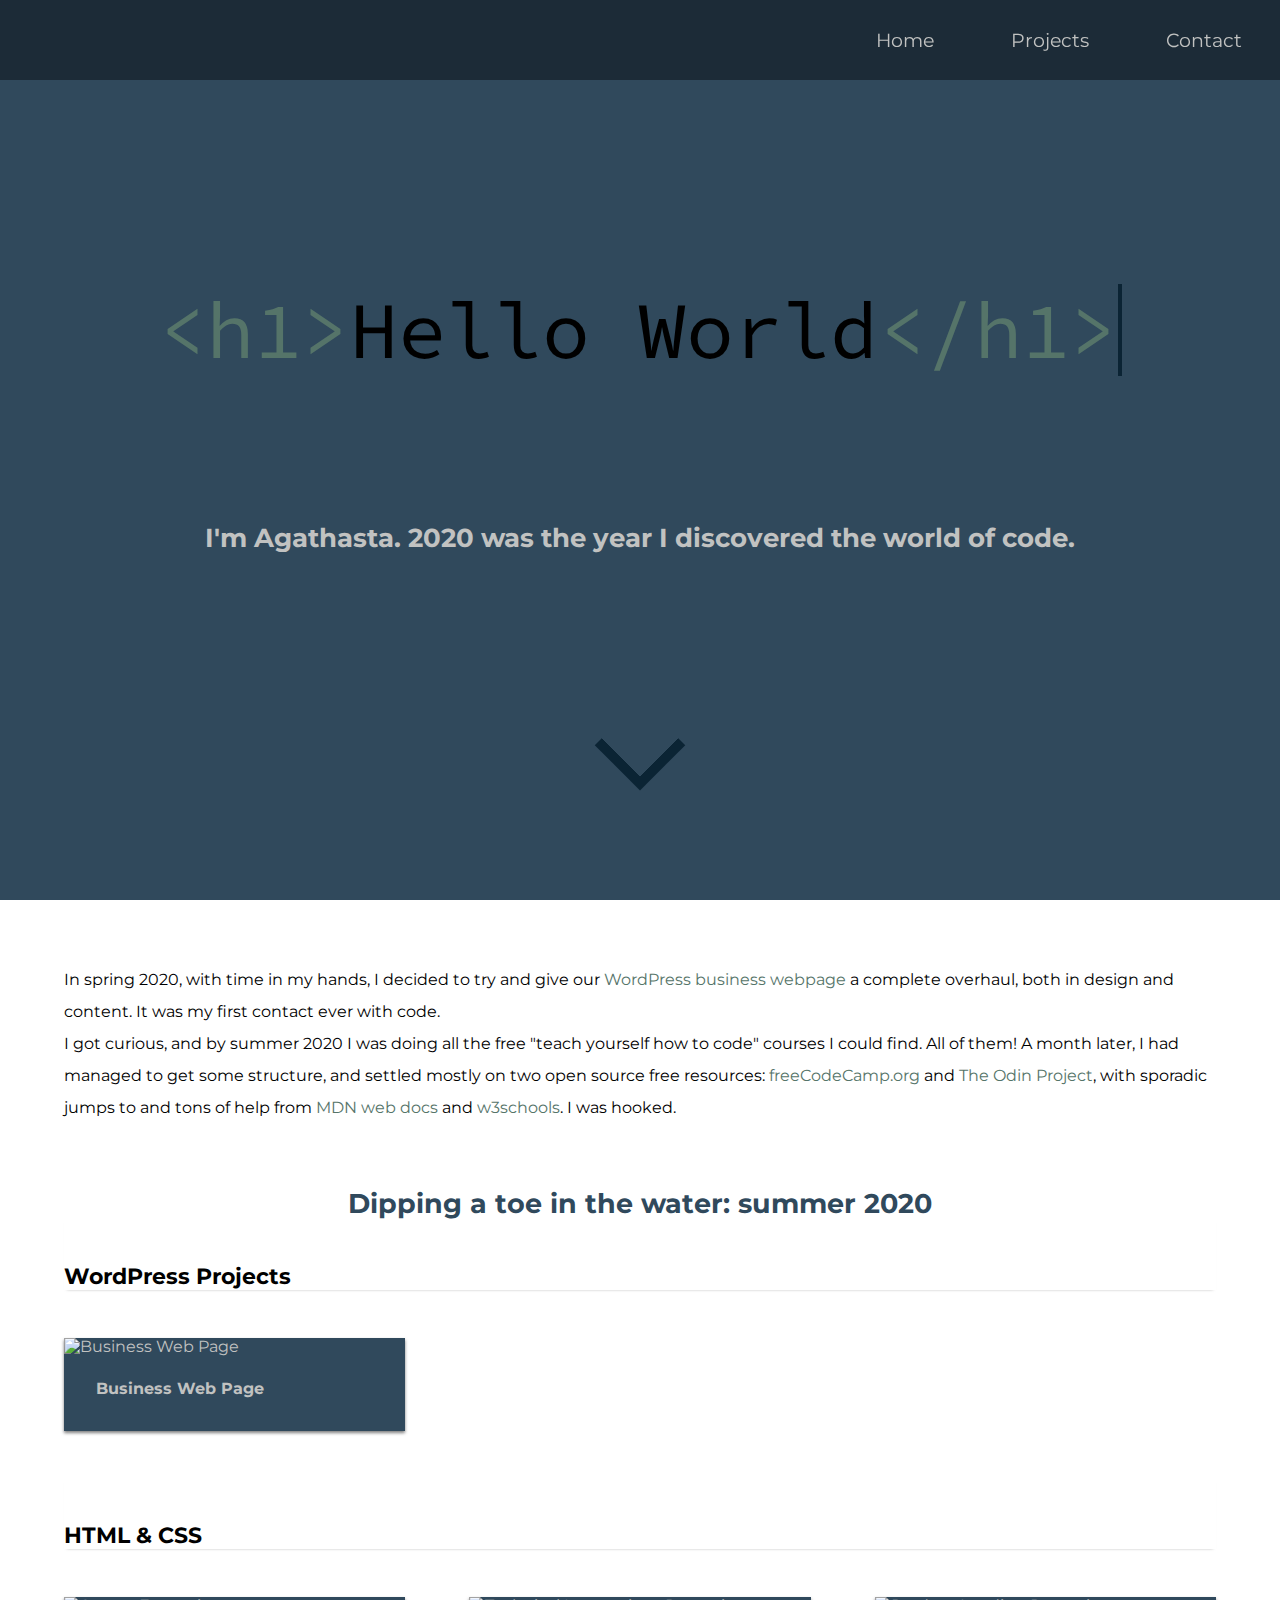
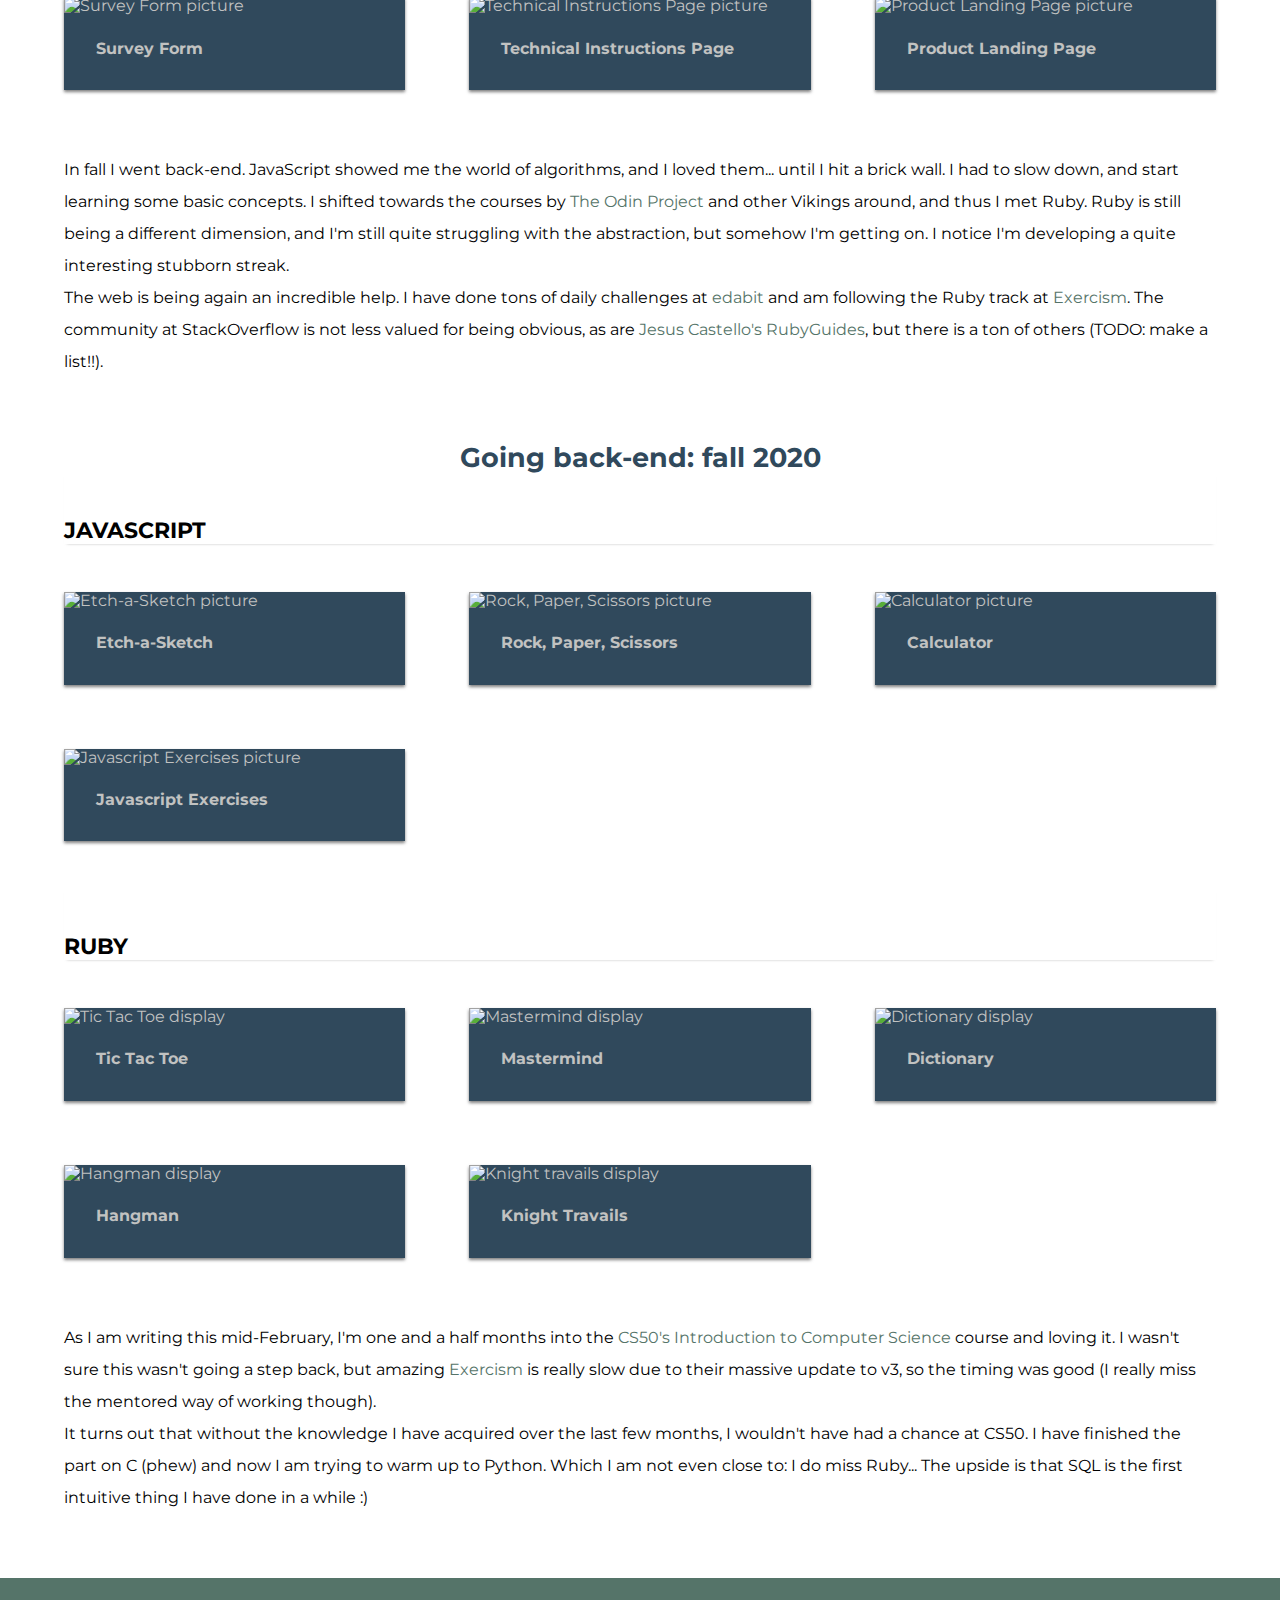
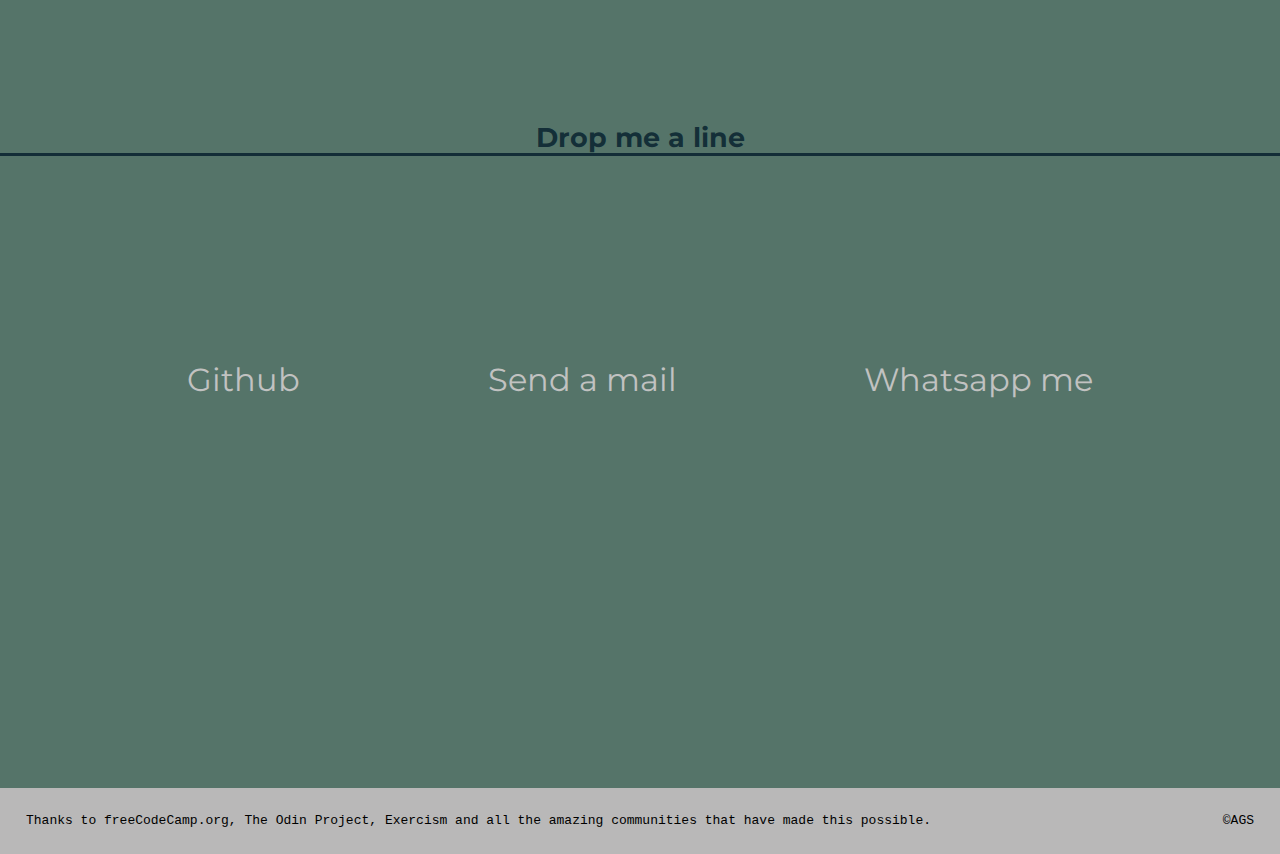
==== index.html @ bd2e60c5 "Mid-February update on learning" ====
<!DOCTYPE html>
<html>

<head>
  <title>Agathasta's Portfolio</title>
  <meta charset="UTF-8" />
  <meta name="viewport" content="width=device-width, initial-scale=1.0" />
  <link rel="stylesheet" href="css/normalize.css">
  <link rel="stylesheet" type="text/css" href="css/style.css" />
  <link
    href="https://fonts.googleapis.com/css2?family=Montserrat:wght@200;400&family=Source+Code+Pro:wght@300&display=swap"
    rel="stylesheet" />
  <script src="https://kit.fontawesome.com/694317dcf2.js" crossorigin="anonymous"></script>
</head>

<body>
  <!--NAVBAR-->
  <navbar id="navbar">
    <a class="menu-link" href="#welcome-section">Home</a>
    <a class="menu-link" href="#projects">Projects</a>
    <a class="menu-link" href="#profile-section">Contact</a>
  </navbar>

  <!--WELCOME-->
  <section id="welcome-section" class="anchor">
    <div class="typewriter">
      <p class="typewriter-text">
        <span class="green">&lt;h1&gt;</span>Hello<span class="disappear">&nbsp;World</span><span
          class="green">&lt;&sol;h1&gt;</span>
      </p>
    </div>
    <div class="subtitle">
      <h1 id="delay-1">I'm Agathasta.&nbsp;</h1>
      <h1 id="delay-2">2020 was the year I discovered the world of code.</h1>
    </div>
    <a id="arrow" href="#projects"></a>
  </section>

  <!--PORTFOLIO-->
  <!-- image size: 1000 x 600 -->
  <section id="projects" class="anchor">
    <div class="intro">
    <p>In spring 2020, with time in my hands, I decided to try and give our <a class="link-intro" href="https://smooth-tours.com" target="_blank">
      WordPress business webpage</a> a complete overhaul, both in design and content. It was my first contact ever with code.</p>
    <p>I got curious, and by summer 2020 I was doing all the free "teach yourself how to code" courses I could find. All of them!
      A month later, I had managed to get some structure, and settled mostly on two open source free resources: 
      <a class="link-intro" href="https://www.freecodecamp.org/" target="_blank">freeCodeCamp.org</a> and 
      <a class="link-intro" href="https://www.theodinproject.com/" target="_blank">The Odin Project</a>, 
      with sporadic jumps to and tons of help from 
      <a class="link-intro" href="https://developer.mozilla.org/en-US/" target="_blank">MDN web docs</a> and 
      <a class="link-intro" href="https://www.w3schools.com/" target="_blank">w3schools</a>. I was hooked.</p>
    </div>
    <h2>Dipping a toe in the water: summer 2020</h2>
  
    <h3>WordPress Projects</h3>
    <div class="project-grid wordpress">
      <a class="project-tile" href="https://smooth-tours.com" target="_blank">
        <img src="https://user-images.githubusercontent.com/69153207/90957787-5c1c3f00-e490-11ea-9b6a-1d959a31351c.jpg"
          alt="Business Web Page" />
        <h4 class="project-title">Business Web Page</h4>
        <div class="hover-tile">
          <p>July 2020</p>
          <p class="smaller">Enfold Theme</p>
        </div>
      </a>
      <!--for the grid to work in auto-fit-->
      <div class="project-tile invisible"></div>
      <div class="project-tile invisible"></div>
    </div>

    <h3>HTML & CSS</h3>
    <div class="project-grid">
      <a class="project-tile" href="https://codepen.io/agathasta/full/GRZZEBe" target="_blank">
        <img src="https://user-images.githubusercontent.com/69153207/90957836-8ec63780-e490-11ea-8ea9-ae922e870b42.jpg"
          alt="Survey Form picture" />
        <h4 class="project-title">Survey Form</h4>
        <div class="hover-tile">
          <p>August 2020</p>
          <p class="smaller">Forms</p>
        </div>
      </a>
      <a class="project-tile" href="https://codepen.io/agathasta/full/jOqrRWW" target="_blank">
        <img src="https://user-images.githubusercontent.com/69153207/90957846-a30a3480-e490-11ea-9530-cbf96fa6b347.jpg"
          alt="Technical Instructions Page picture" />
        <h4 class="project-title">Technical Instructions Page</h4>
        <div class="hover-tile">
          <p>August 2020</p>
          <p class="smaller">Position</p>
        </div>
      </a>
      <a class="project-tile" href="https://agathasta.github.io/projects-html_css/3_product" target="_blank">
        <img src="https://user-images.githubusercontent.com/69153207/94315690-49ab8e80-ff83-11ea-919f-0ac4d3df3fe7.png"
          alt="Product Landing Page picture" />
        <h4 class="project-title">Product Landing Page</h4>
        <div class="hover-tile">
          <p>September 2020</p>
          <p class="smaller">Flex & Grid</p>
          <p class="smaller">Responsive</p>
        </div>
      </a>
    </div>

    <div class="intro">
      <p>In fall I went back-end. JavaScript showed me the world of algorithms, and I loved them...
        until I hit a brick wall. I had to slow down, and start learning some basic concepts. I shifted towards the courses by
        <a class="link-intro" href="https://www.theodinproject.com/" target="_blank">The Odin Project</a> and other Vikings around,
        and thus I met Ruby. Ruby is still being a different dimension, and I'm still quite struggling with the abstraction,
        but somehow I'm getting on. I notice I'm developing a quite interesting stubborn streak.</p> 
      <p>The web is being again an incredible help. I have done tons of daily challenges at 
        <a class="link-intro" href="https://edabit.com/user/HfKYDK7gugtCaupsL" target="_blank">edabit</a> 
        and am following the Ruby track at 
        <a class="link-intro" href="https://exercism.io/profiles/Agathasta" target="_blank">Exercism</a>.
        The community at StackOverflow is not less valued for being obvious, as are  
        <a class="link-intro" href="https://www.rubyguides.com/about/" target="_blank">Jesus Castello's RubyGuides</a>, 
        but there is a ton of others (TODO: make a list!!).
      </div>
      <h2>Going back-end: fall 2020</h2>

    <h3>JAVASCRIPT</h3>
    <div class="project-grid">
      <a class="project-tile" href="https://agathasta.github.io/projects-javascript/etch-a-sketch/" target="_blank">
        <img src="https://user-images.githubusercontent.com/69153207/92716552-426b6a80-f35f-11ea-83f2-b4c9148b5616.png"
          alt="Etch-a-Sketch picture" />
        <h4 class="project-title">Etch-a-Sketch</h4>
        <div class="hover-tile">
          <p>September 2020</p>
          <p class="smaller">DOM manipulation</p>
        </div>
      </a>
      <a class="project-tile" href="https://agathasta.github.io/projects-javascript/rock-paper-scissor/"
        target="_blank">
        <img src="https://user-images.githubusercontent.com/69153207/92449356-3c885480-f1ba-11ea-83b0-8e51728bfd97.png"
          alt="Rock, Paper, Scissors picture" />
        <h4 class="project-title">Rock, Paper, Scissors</h4>
        <div class="hover-tile">
          <p>September 2020</p>
          <p class="smaller">Conditionals, loops, functions</p>
        </div>
      </a>
      <a class="project-tile" href="https://agathasta.github.io/projects-javascript/calculator/" target="_blank">
        <img src="https://user-images.githubusercontent.com/69153207/94987548-6a697a80-0567-11eb-9a77-cd6c721b18b8.png"
          alt="Calculator picture" />
        <h4 class="project-title">Calculator</h4>
        <div class="hover-tile">
          <p>September 2020</p>
          <p class="smaller">JavaScript Basics</p>
        </div>
      </a>
      <a class="project-tile" href="https://agathasta.github.io/projects-javascript/exercises-JS" target="_blank">
        <img src="https://user-images.githubusercontent.com/69153207/92313523-f0c48800-efcc-11ea-88ce-ff3c5a8f00ea.png"
          alt="Javascript Exercises picture" />
        <h4 class="project-title">Javascript Exercises</h4>
        <div class="hover-tile">
          <p>September 2020</p>
          <p class="smaller">Algorithms</p>
        </div>
      </a>
      <!--for the grid to work in auto-fit-->
      <div class="project-tile invisible"></div>
      <div class="project-tile invisible"></div>
    </div>

    <h3>RUBY</h3>
      <div class="project-grid">
        <a class="project-tile" href="https://repl.it/@Agathasta/tic-tac-toe#README.md" target="_blank">
          <img src="https://user-images.githubusercontent.com/69153207/102791350-2daf6180-43a7-11eb-9530-e1e891a14210.png"
            alt="Tic Tac Toe display" />
          <h4 class="project-title">Tic Tac Toe</h4>
          <div class="hover-tile">
            <p>November 2020</p>
            <p class="smaller">Object Oriented Programming</p>
          </div>
        </a>
        <a class="project-tile" href="https://repl.it/@Agathasta/mastermind#README.md" target="_blank">
          <img src="https://user-images.githubusercontent.com/69153207/102937835-53259380-44ab-11eb-9efb-f106ffd143c9.png"
            alt="Mastermind display" />
          <h4 class="project-title">Mastermind</h4>
          <div class="hover-tile">
            <p>November 2020</p>
            <p class="smaller">Object Oriented Programming</p>
          </div>
        </a>
        <a class="project-tile" href="https://repl.it/@Agathasta/hangman#README.md" target="_blank">
          <img src="https://user-images.githubusercontent.com/69153207/102942000-756fdf00-44b4-11eb-836c-d0b87846b546.png"
            alt="Dictionary display" />
          <h4 class="project-title">Dictionary</h4>
          <div class="hover-tile">
            <p>December 2020</p>
            <p class="smaller">File I/O and Regex</p>
          </div>
        </a>
        <a class="project-tile" href="https://repl.it/@Agathasta/hangman#README.md" target="_blank">
          <img src="https://user-images.githubusercontent.com/69153207/102939111-ea8be600-44ad-11eb-9ffe-6ebbc0bc4295.png"
            alt="Hangman display" />
          <h4 class="project-title">Hangman</h4>
          <div class="hover-tile">
            <p>December 2020</p>
            <p class="smaller">File I/O and Serialization</p>
          </div>
        </a>
        <a class="project-tile" href="https://repl.it/@Agathasta/knighttravails#README.md" target="_blank">
          <img src="https://user-images.githubusercontent.com/69153207/102758856-a5639900-4373-11eb-8369-37af3229f43b.png"
            alt="Knight travails display" />
          <h4 class="project-title">Knight Travails</h4>
          <div class="hover-tile">
            <p>December 2020</p>
            <p class="smaller">Data Structures</p>
          </div>
        </a>
        <!--for the grid to work in auto-fit-->
        <div class="project-tile invisible"></div>
      </div>

      <div class="intro">
        <p>As I am writing this mid-February, I'm one and a half months into the 
          <a class="link-intro" href="https://learning.edx.org/course/course-v1:HarvardX+CS50+X/home" target="_blank">
          CS50's Introduction to Computer Science</a> course and loving it. I wasn't sure this wasn't going a step back, 
          but amazing <a class="link-intro" href="https://exercism.io/profiles/Agathasta" target="_blank">Exercism</a> 
          is really slow due to their massive update to v3, so the timing was good (I really miss the mentored way of working though).</p>
          <p>It turns out that without the knowledge I have acquired over the last few months, I wouldn't have had a chance at CS50. 
          I have finished the part on C (phew) and now I am trying to warm up to Python. Which I am not even close to: I do miss Ruby...
          The upside is that SQL is the first intuitive thing I have done in a while :)
          <br>
          <br>
          <br>
          </p>
      </div>
  </section>


  <!--PROFILE-->
  <section id="profile-section" class="anchor">
    <h2><strong>Drop me a line</strong></h2>
    <div class="contact-links">
      <a href="https://github.com/Agathasta" id="profile-link" class="contact-detail" target="_blank">
        <i class="fab fa-github"></i> Github</a>
      <a href="mailto:kalidonia@hotmail.com" class="contact-detail">
        <i class="fas fa-at"></i> Send a mail</a>
      <a href="https://wa.me/4955555555555" class="contact-detail" target="_blank">
        <i class="fab fa-whatsapp"></i> Whatsapp me</a>
    </div>
  </section>

  <!--FOOTER-->
  <footer>
    <div id="footer">
      <p>Thanks to <a href="https://www.freecodecamp.org/">freeCodeCamp.org</a>,
        <a href="https://www.theodinproject.com">The Odin Project</a>,
        <a href="https://exercism.io/">Exercism</a>
        and all the amazing communities that have made this
        possible.</p>
      <p>©AGS</p>

    </div>
  </footer>
</body>

</html>
---- css/style.css ----
:root {
  --main-blue: #30495c;
  --green: rgb(85, 116, 105);
  --white: rgb(193, 194, 193);
  --dark-blue: rgba(2, 28, 43, 0.8);
}
* {
  box-sizing: border-box;
  margin: 0;
  padding: 0;
}

html {
  scroll-behavior: smooth;
  font-size: 100%;
  font-family: "Montserrat", sans-serif;
}

a {
  text-decoration: none;
  color: var(--white);
}

h1 {
  font-size: 1.6em;
}
h2 {
  font-size: 1.7em;
  color: var(--main-blue);
  text-align: center;
  padding-top: 4rem;
}
h3 {
  font-size: 1.4em;
  box-shadow: 0 2px 3px -3px rgba(0, 0, 0, 0.5);
  margin: 0 4rem;
  padding-top: 2em;
}

/* navbar */
#navbar {
  position: fixed;
  top: 0;
  background: rgba(0, 0, 0, 0.4);
  width: 100vw;
  height: 5em;
  display: flex;
  justify-content: right;
  z-index: 99;
}
.menu-link {
  padding: 1.5em 2em;
  font-size: 120%;
}
.menu-link:hover {
  color: var(--green);
}
.anchor:before {
  display: block;
  content: " ";
  margin-top: -5em;
  height: 5em;
  visibility: hidden;
  pointer-events: none;
}

/* welcome */
#welcome-section {
  height: 100vh;
  background: var(--main-blue);
  display: flex;
  flex-direction: column;
  align-items: center;
  justify-content: space-around;
  padding: 4em;
}

.green {
  color: var(--green);
}

.typewriter {
  font-family: "Source Code Pro", monospace;
  font-size: 500%;
}
.typewriter-text {
  color: black;
  overflow: hidden;
  border-right: 0.05em solid var(--dark-blue);
  white-space: nowrap;
  margin: 0 auto;
  -webkit-animation: typing 3s steps(20, end), blink-caret 1s step-end infinite;
  animation: typing 3s steps(20, end), blink-caret 1s step-end infinite;
}
/* The typing effect */
@-webkit-keyframes typing {
  from {width: 0;}
  to {width: 100%;}
}
@keyframes typing {
  from {width: 0;}
  to {width: 100%;}
}
/* The typewriter cursor effect */
@-webkit-keyframes blink-caret {
  from, to {border-color: transparent;}
  50% {border-color: rgba(2, 28, 43, 0.8);}
}
@keyframes blink-caret {
  from, to {border-color: transparent;}
  50% {border-color: rgba(2, 28, 43, 0.8);}
}

.subtitle {
  display: flex;
}

#delay-1 {
  color: var(--white);
  overflow: hidden;
  margin: 0 auto;
  -webkit-animation: appear 3.5s steps(1, end);
  animation: appear 3.5s steps(1, end);
}

#delay-2 {
  color: var(--white);
  -webkit-animation: appear 4.5s steps(1, end);
  animation: appear 4.5s steps(1, end);
}
@-webkit-keyframes appear {
  0% {
    color: transparent;
  }
  100% {
    color: black;
  }
}
@keyframes appear {
  0% {
    color: transparent;
  }
  100% {
    color: black;
  }
}

#arrow {
  position: relative;
  display: block;
  padding: 2em;
  box-shadow: 10px -10px 0 0 var(--dark-blue);
  transform: rotate(135deg);
}

/* projects */
#projects {
  min-height: 100vh;
}

.intro {
  margin: 4rem 4rem 0rem 4rem;
  line-height: 2em;
}
.link-intro {
  color: var(--green)
}
.link-intro:hover {
  color: var(--white)
}

.project-grid {
  display: grid;
  grid-template-columns: repeat(auto-fit, minmax(320px, 1fr));
  grid-gap: 4em;
  max-width: 100%;
  margin: 3rem 4rem;
}
.project-tile {
  box-shadow: 0px 2px 3px rgba(0, 0, 0, 0.5);
  background: var(--main-blue);
  position: relative;
}

.hover-tile {
  background: rgba(0, 0, 0, 0.7);
  opacity: 0;
  position: absolute;
  top: 0;
  left: 0;
  text-align: center;
  padding:  4em 2em;
  font-size: 1.6em;
  line-height: 1.7em;
  height: 100%;
  width: 100%;
  transition: opacity 0.4s linear;
}
.project-tile:hover .hover-tile {
  opacity: 1;
}
.smaller {
  font-size: 75%;
  line-height: 2rem;
}

.invisible {
  /* for the grid to work in auto-fit */
  visibility: hidden;
}
.project-tile > img {
  height: auto;
  width: 100%;
  -o-object-fit: cover;
  object-fit: cover;
}

.project-title {
  padding: 1.5rem 2rem 2rem 2rem;
}

/* profile */
#profile-section {
  padding-top: 5em;
  height: 90vh;
  background: var(--green);
}
.contact-links {
  height: 50vh;
  display: flex;
  flex-direction: row;
  justify-content: space-evenly;
  align-items: center;
}
.contact-detail {
  transition: transform 0.3s ease-in-out;
}
.contact-detail:hover {
  transform: scale(1.05);
}
#profile-section h2 {
  color: var(--dark-blue);
  border-bottom: 3px solid var(--dark-blue);
  font-weight: 400;
}
#profile-section a {
  font-size: 2em;;
}

/* footer */
footer {
  background: rgba(167, 166, 166, 0.8);
  margin: 0;
}
#footer {
  display: flex;
  justify-content: space-between;
  padding: 2em;
  font-family: monospace;
}
#footer a {
  color: black;
}

@media (max-width: 600px) {
  html {
    font-size: 80%;
  }
  #navbar {
    justify-content: space-evenly;
  }
  .typewriter {
    font-size: 330%;
  }
  .disappear {
    display: none;
  }
  .subtitle {
    flex-direction: column;
    line-height: 4em;
  }
  h3 {
    text-align: center;
  }
  .project-grid {
    margin: 4rem 1rem;
  }
  .contact-links {
    flex-direction: column;
    align-items: center;
    justify-content: space-evenly;
  }
  #footer {
    flex-direction: column;
    align-items: flex-start;
    justify-content: space-evenly;
  }
}
@media (min-width: 600px) and (max-width: 900px) {

  .typewriter {
    font-size: 400%;
  }
  h3 {
    text-align: center;
  }
  .contact-links {
    flex-direction: column;
    align-items: center;
    justify-content: space-evenly;
  }
  #footer {
    flex-direction: column;
    align-items: flex-start;
    justify-content: space-evenly;
  }
}
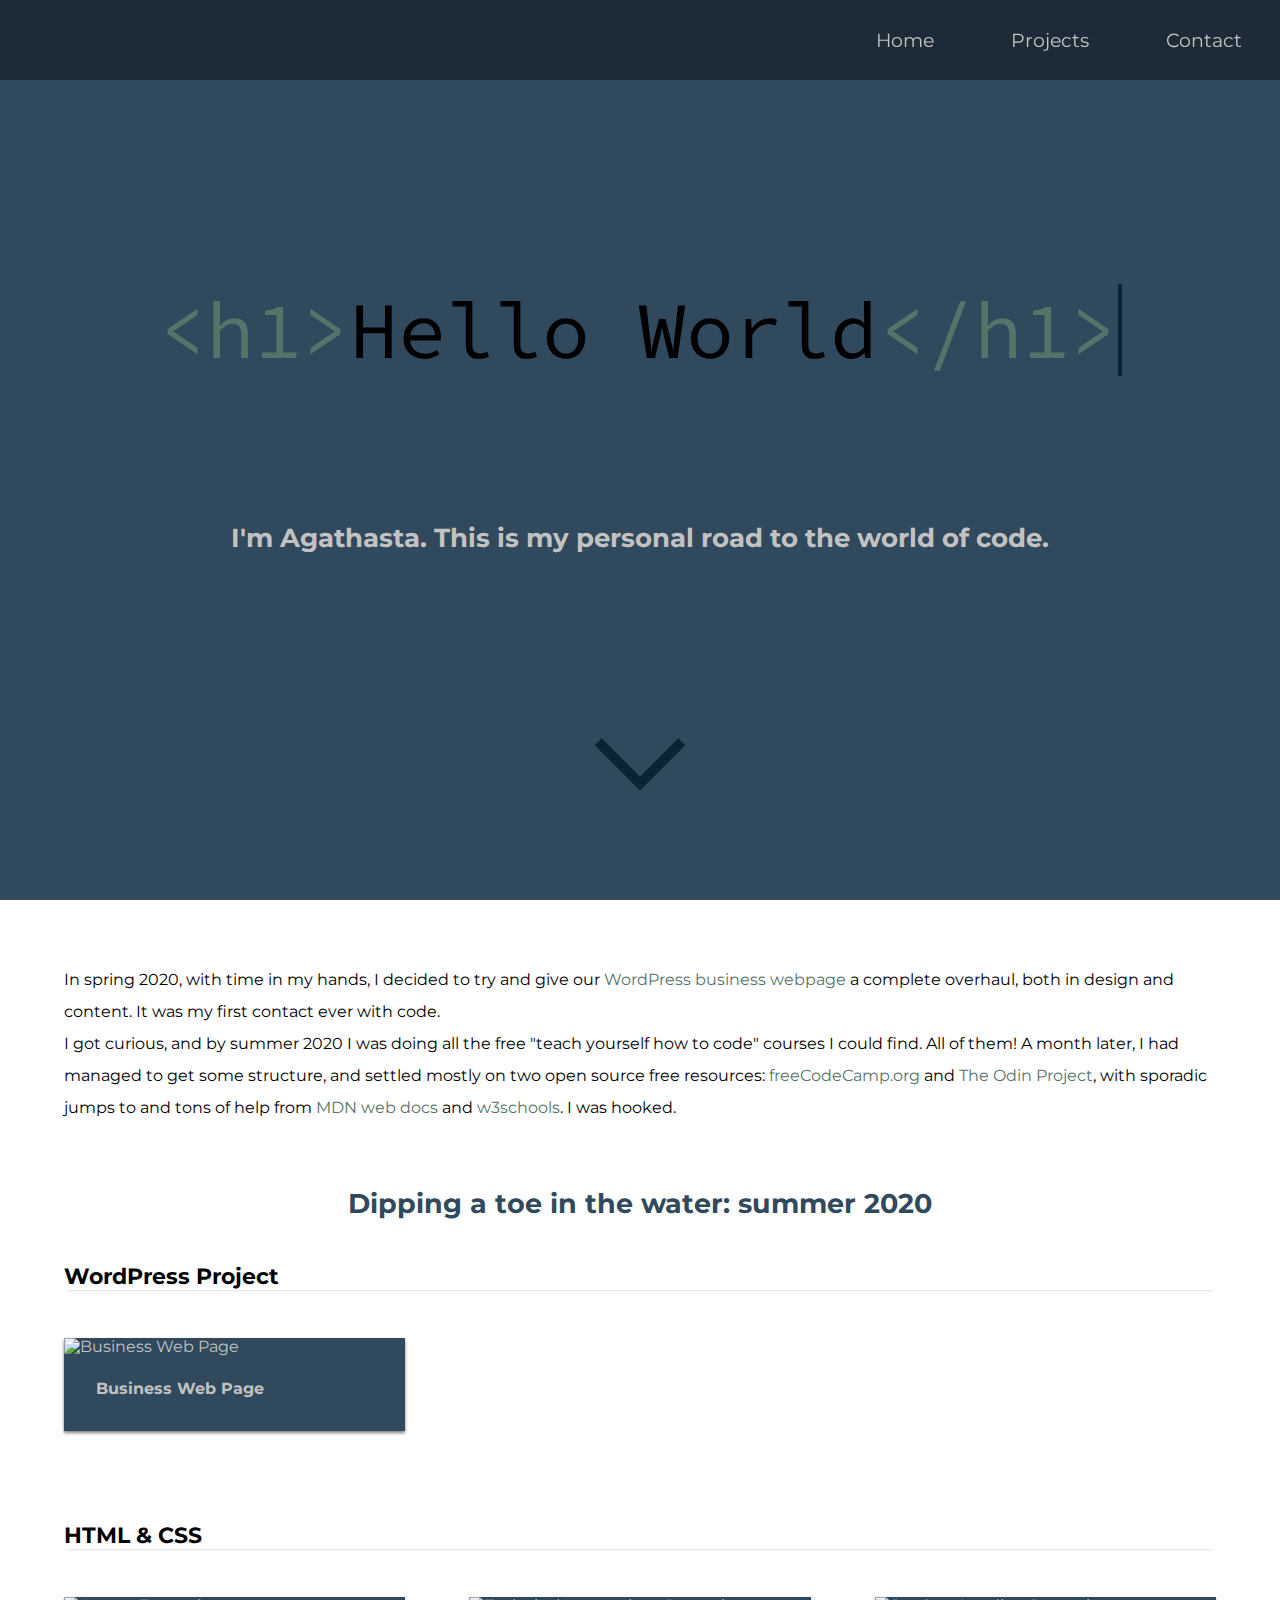
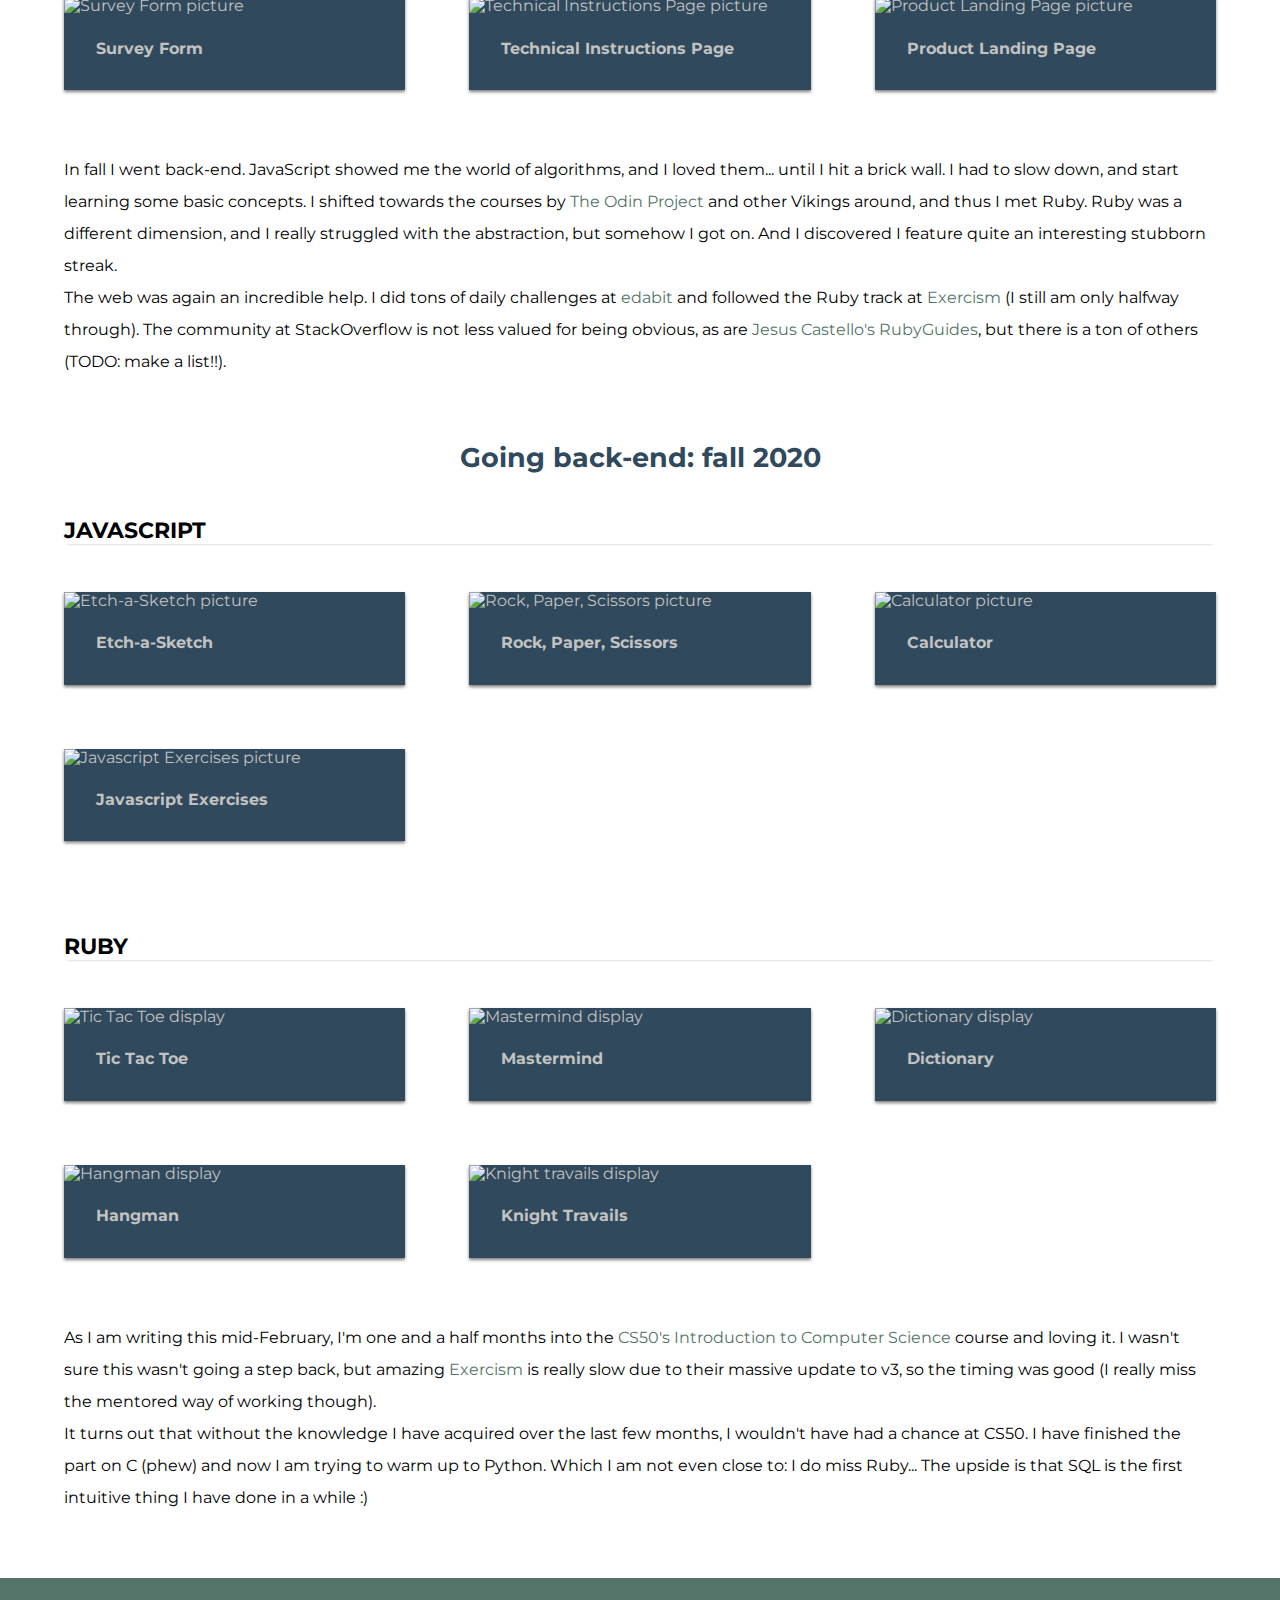
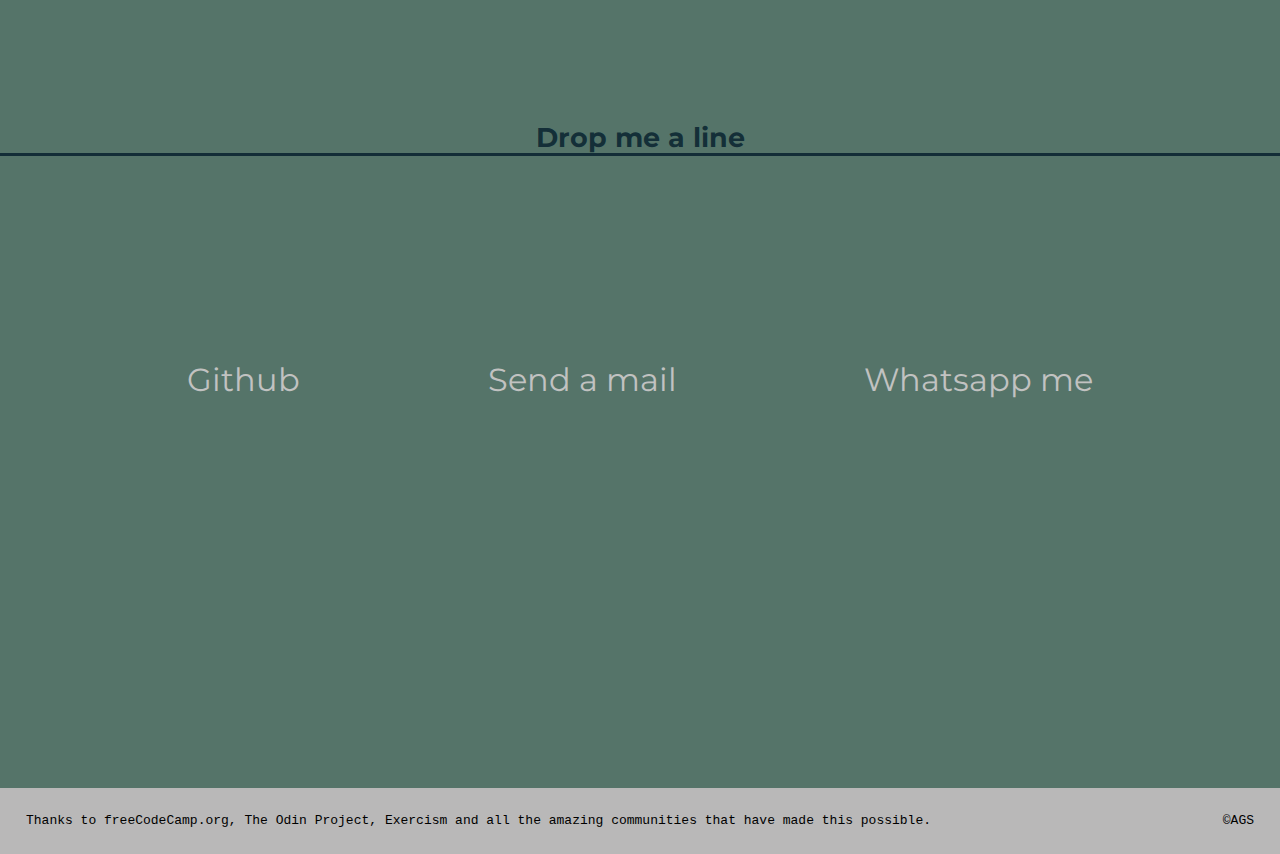
==== commit e3816c20: "Update verb tenses" ====
--- a/index.html
+++ b/index.html
@@ -31,7 +31,7 @@
     </div>
     <div class="subtitle">
       <h1 id="delay-1">I'm Agathasta.&nbsp;</h1>
-      <h1 id="delay-2">2020 was the year I discovered the world of code.</h1>
+      <h1 id="delay-2">This is my personal road to the world of code.</h1>
     </div>
     <a id="arrow" href="#projects"></a>
   </section>
@@ -52,7 +52,7 @@
     </div>
     <h2>Dipping a toe in the water: summer 2020</h2>
   
-    <h3>WordPress Projects</h3>
+    <h3>WordPress Project</h3>
     <div class="project-grid wordpress">
       <a class="project-tile" href="https://smooth-tours.com" target="_blank">
         <img src="https://user-images.githubusercontent.com/69153207/90957787-5c1c3f00-e490-11ea-9b6a-1d959a31351c.jpg"
@@ -104,12 +104,12 @@
       <p>In fall I went back-end. JavaScript showed me the world of algorithms, and I loved them...
         until I hit a brick wall. I had to slow down, and start learning some basic concepts. I shifted towards the courses by
         <a class="link-intro" href="https://www.theodinproject.com/" target="_blank">The Odin Project</a> and other Vikings around,
-        and thus I met Ruby. Ruby is still being a different dimension, and I'm still quite struggling with the abstraction,
-        but somehow I'm getting on. I notice I'm developing a quite interesting stubborn streak.</p> 
-      <p>The web is being again an incredible help. I have done tons of daily challenges at 
+        and thus I met Ruby. Ruby was a different dimension, and I really struggled with the abstraction,
+        but somehow I got on. And I discovered I feature quite an interesting stubborn streak.</p> 
+      <p>The web was again an incredible help. I did tons of daily challenges at 
         <a class="link-intro" href="https://edabit.com/user/HfKYDK7gugtCaupsL" target="_blank">edabit</a> 
-        and am following the Ruby track at 
-        <a class="link-intro" href="https://exercism.io/profiles/Agathasta" target="_blank">Exercism</a>.
+        and followed the Ruby track at 
+        <a class="link-intro" href="https://exercism.io/profiles/Agathasta" target="_blank">Exercism</a> (I still am only halfway through).
         The community at StackOverflow is not less valued for being obvious, as are  
         <a class="link-intro" href="https://www.rubyguides.com/about/" target="_blank">Jesus Castello's RubyGuides</a>, 
         but there is a ton of others (TODO: make a list!!).
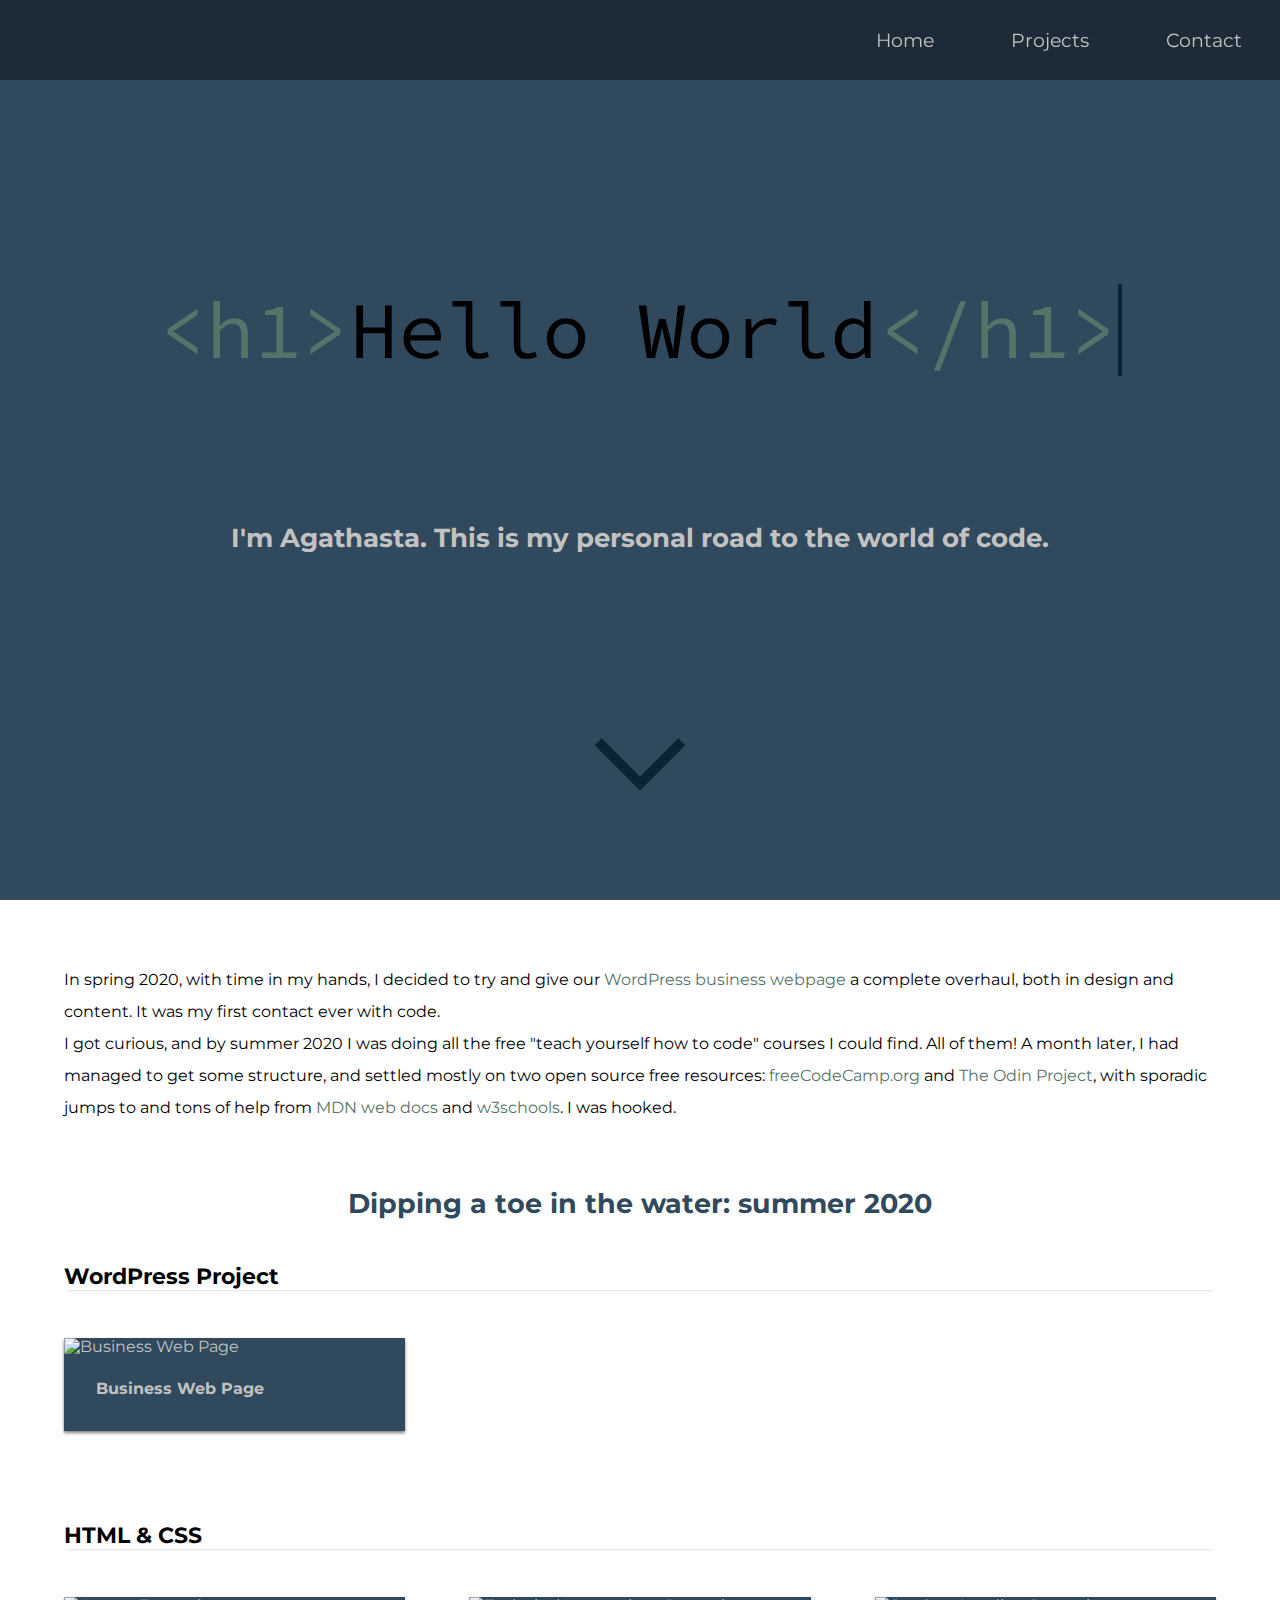
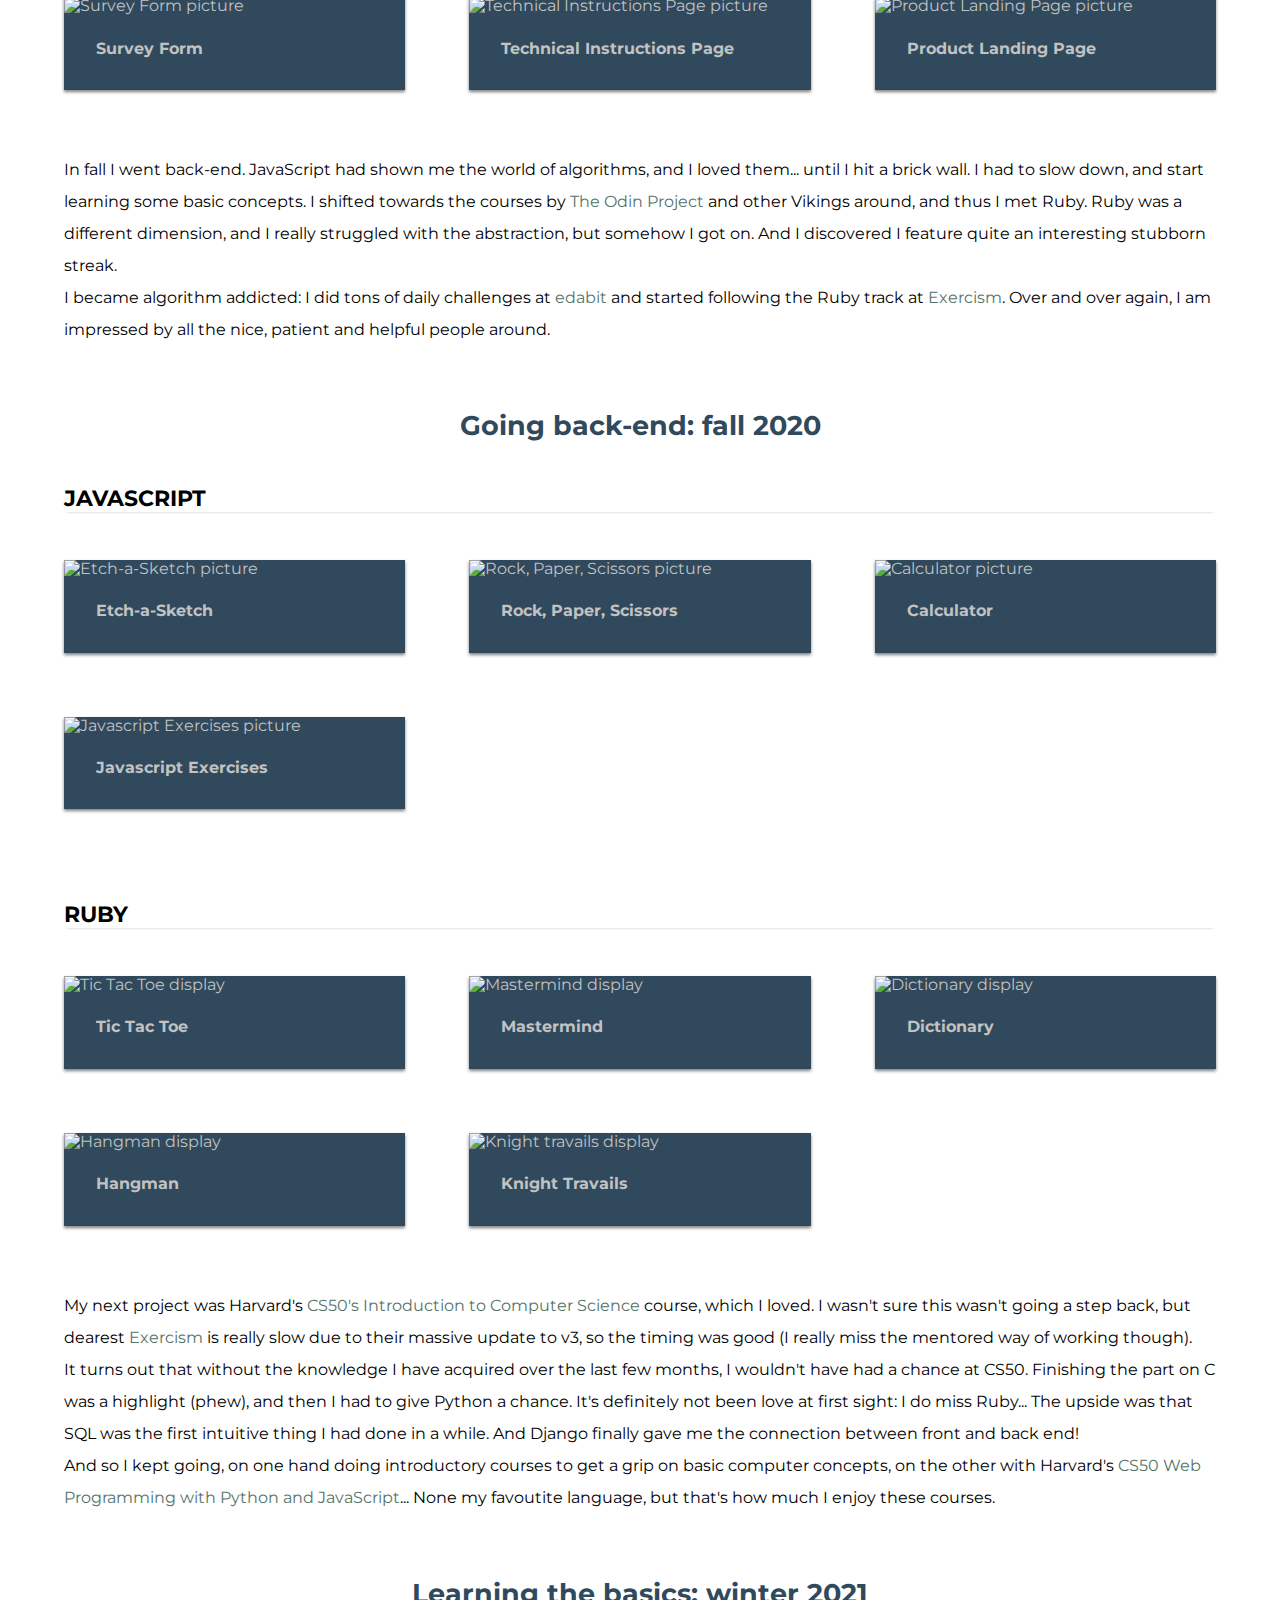
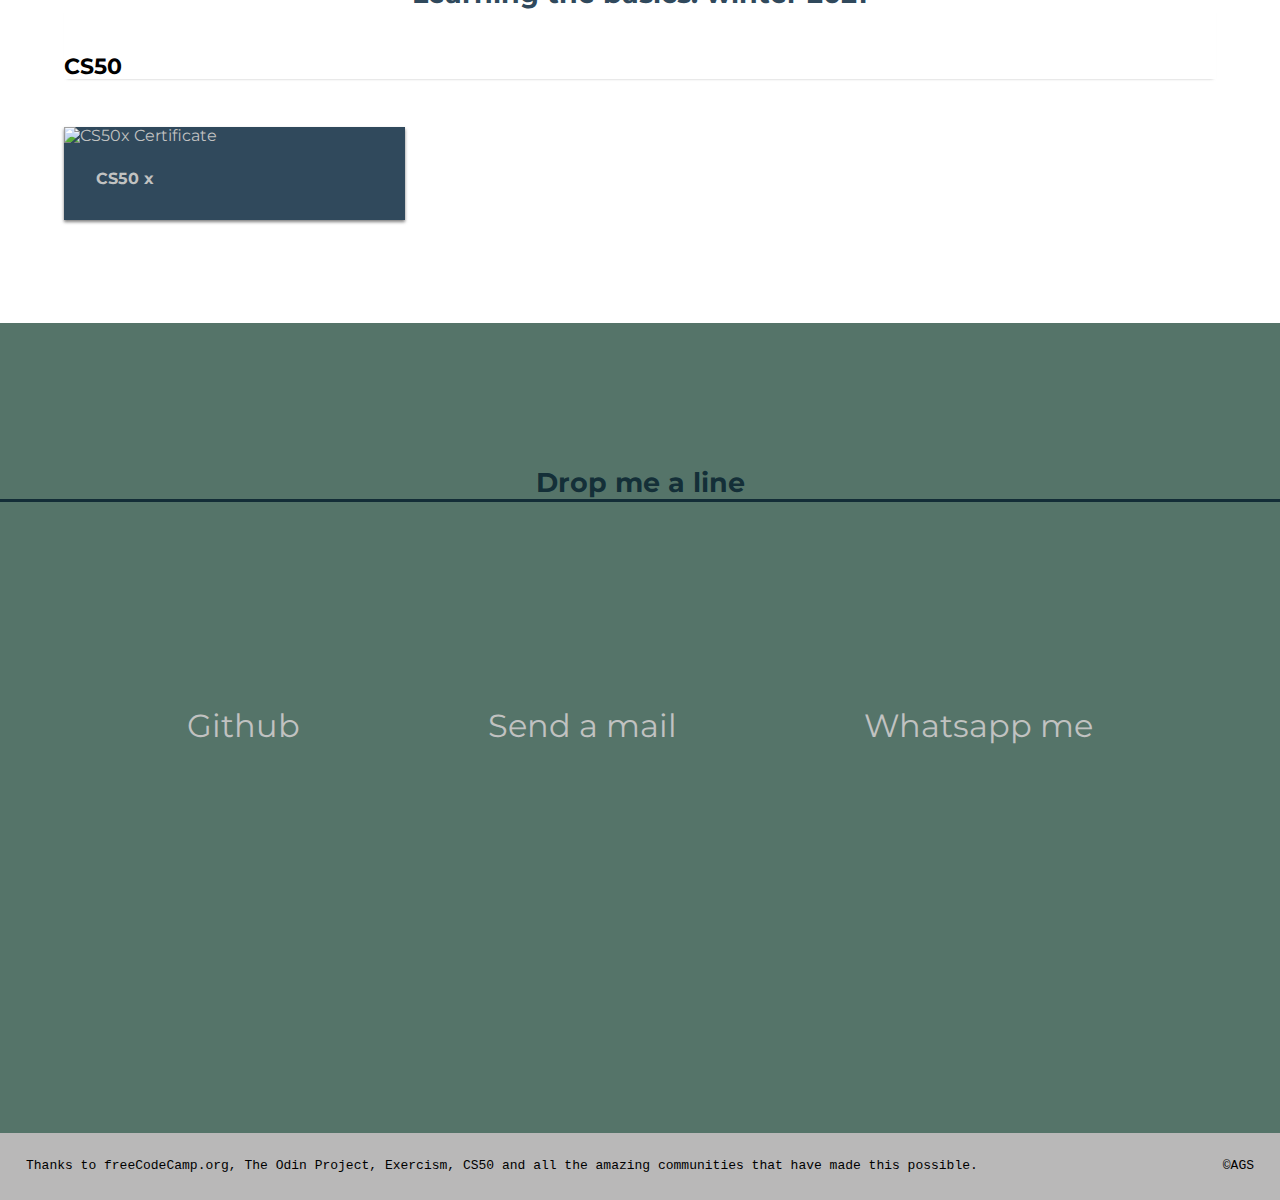
==== commit 5f82061a: "Update april 2021" ====
--- a/index.html
+++ b/index.html
@@ -40,18 +40,22 @@
   <!-- image size: 1000 x 600 -->
   <section id="projects" class="anchor">
     <div class="intro">
-    <p>In spring 2020, with time in my hands, I decided to try and give our <a class="link-intro" href="https://smooth-tours.com" target="_blank">
-      WordPress business webpage</a> a complete overhaul, both in design and content. It was my first contact ever with code.</p>
-    <p>I got curious, and by summer 2020 I was doing all the free "teach yourself how to code" courses I could find. All of them!
-      A month later, I had managed to get some structure, and settled mostly on two open source free resources: 
-      <a class="link-intro" href="https://www.freecodecamp.org/" target="_blank">freeCodeCamp.org</a> and 
-      <a class="link-intro" href="https://www.theodinproject.com/" target="_blank">The Odin Project</a>, 
-      with sporadic jumps to and tons of help from 
-      <a class="link-intro" href="https://developer.mozilla.org/en-US/" target="_blank">MDN web docs</a> and 
-      <a class="link-intro" href="https://www.w3schools.com/" target="_blank">w3schools</a>. I was hooked.</p>
+      <p>In spring 2020, with time in my hands, I decided to try and give our <a class="link-intro"
+          href="https://smooth-tours.com" target="_blank">
+          WordPress business webpage</a> a complete overhaul, both in design and content. It was my first contact ever
+        with code.</p>
+      <p>I got curious, and by summer 2020 I was doing all the free "teach yourself how to code" courses I could find.
+        All of them!
+        A month later, I had managed to get some structure, and settled mostly on two open source free resources:
+        <a class="link-intro" href="https://www.freecodecamp.org/" target="_blank">freeCodeCamp.org</a> and
+        <a class="link-intro" href="https://www.theodinproject.com/" target="_blank">The Odin Project</a>,
+        with sporadic jumps to and tons of help from
+        <a class="link-intro" href="https://developer.mozilla.org/en-US/" target="_blank">MDN web docs</a> and
+        <a class="link-intro" href="https://www.w3schools.com/" target="_blank">w3schools</a>. I was hooked.
+      </p>
     </div>
     <h2>Dipping a toe in the water: summer 2020</h2>
-  
+
     <h3>WordPress Project</h3>
     <div class="project-grid wordpress">
       <a class="project-tile" href="https://smooth-tours.com" target="_blank">
@@ -101,20 +105,21 @@
     </div>
 
     <div class="intro">
-      <p>In fall I went back-end. JavaScript showed me the world of algorithms, and I loved them...
-        until I hit a brick wall. I had to slow down, and start learning some basic concepts. I shifted towards the courses by
-        <a class="link-intro" href="https://www.theodinproject.com/" target="_blank">The Odin Project</a> and other Vikings around,
+      <p>In fall I went back-end. JavaScript had shown me the world of algorithms, and I loved them...
+        until I hit a brick wall. I had to slow down, and start learning some basic concepts. I shifted towards the
+        courses by
+        <a class="link-intro" href="https://www.theodinproject.com/" target="_blank">The Odin Project</a> and other
+        Vikings around,
         and thus I met Ruby. Ruby was a different dimension, and I really struggled with the abstraction,
-        but somehow I got on. And I discovered I feature quite an interesting stubborn streak.</p> 
-      <p>The web was again an incredible help. I did tons of daily challenges at 
-        <a class="link-intro" href="https://edabit.com/user/HfKYDK7gugtCaupsL" target="_blank">edabit</a> 
-        and followed the Ruby track at 
-        <a class="link-intro" href="https://exercism.io/profiles/Agathasta" target="_blank">Exercism</a> (I still am only halfway through).
-        The community at StackOverflow is not less valued for being obvious, as are  
-        <a class="link-intro" href="https://www.rubyguides.com/about/" target="_blank">Jesus Castello's RubyGuides</a>, 
-        but there is a ton of others (TODO: make a list!!).
-      </div>
-      <h2>Going back-end: fall 2020</h2>
+        but somehow I got on. And I discovered I feature quite an interesting stubborn streak.
+      </p>
+      <p>I became algorithm addicted: I did tons of daily challenges at
+        <a class="link-intro" href="https://edabit.com/user/HfKYDK7gugtCaupsL" target="_blank">edabit</a>
+        and started following the Ruby track at
+        <a class="link-intro" href="https://exercism.io/profiles/Agathasta" target="_blank">Exercism</a>. Over and over
+        again, I am impressed by all the nice, patient and helpful people around.
+    </div>
+    <h2>Going back-end: fall 2020</h2>
 
     <h3>JAVASCRIPT</h3>
     <div class="project-grid">
@@ -161,70 +166,97 @@
     </div>
 
     <h3>RUBY</h3>
-      <div class="project-grid">
-        <a class="project-tile" href="https://repl.it/@Agathasta/tic-tac-toe#README.md" target="_blank">
-          <img src="https://user-images.githubusercontent.com/69153207/102791350-2daf6180-43a7-11eb-9530-e1e891a14210.png"
-            alt="Tic Tac Toe display" />
-          <h4 class="project-title">Tic Tac Toe</h4>
-          <div class="hover-tile">
-            <p>November 2020</p>
-            <p class="smaller">Object Oriented Programming</p>
-          </div>
-        </a>
-        <a class="project-tile" href="https://repl.it/@Agathasta/mastermind#README.md" target="_blank">
-          <img src="https://user-images.githubusercontent.com/69153207/102937835-53259380-44ab-11eb-9efb-f106ffd143c9.png"
-            alt="Mastermind display" />
-          <h4 class="project-title">Mastermind</h4>
-          <div class="hover-tile">
-            <p>November 2020</p>
-            <p class="smaller">Object Oriented Programming</p>
-          </div>
-        </a>
-        <a class="project-tile" href="https://repl.it/@Agathasta/hangman#README.md" target="_blank">
-          <img src="https://user-images.githubusercontent.com/69153207/102942000-756fdf00-44b4-11eb-836c-d0b87846b546.png"
-            alt="Dictionary display" />
-          <h4 class="project-title">Dictionary</h4>
-          <div class="hover-tile">
-            <p>December 2020</p>
-            <p class="smaller">File I/O and Regex</p>
-          </div>
-        </a>
-        <a class="project-tile" href="https://repl.it/@Agathasta/hangman#README.md" target="_blank">
-          <img src="https://user-images.githubusercontent.com/69153207/102939111-ea8be600-44ad-11eb-9ffe-6ebbc0bc4295.png"
-            alt="Hangman display" />
-          <h4 class="project-title">Hangman</h4>
-          <div class="hover-tile">
-            <p>December 2020</p>
-            <p class="smaller">File I/O and Serialization</p>
-          </div>
-        </a>
-        <a class="project-tile" href="https://repl.it/@Agathasta/knighttravails#README.md" target="_blank">
-          <img src="https://user-images.githubusercontent.com/69153207/102758856-a5639900-4373-11eb-8369-37af3229f43b.png"
-            alt="Knight travails display" />
-          <h4 class="project-title">Knight Travails</h4>
-          <div class="hover-tile">
-            <p>December 2020</p>
-            <p class="smaller">Data Structures</p>
-          </div>
-        </a>
-        <!--for the grid to work in auto-fit-->
-        <div class="project-tile invisible"></div>
-      </div>
-
-      <div class="intro">
-        <p>As I am writing this mid-February, I'm one and a half months into the 
-          <a class="link-intro" href="https://learning.edx.org/course/course-v1:HarvardX+CS50+X/home" target="_blank">
-          CS50's Introduction to Computer Science</a> course and loving it. I wasn't sure this wasn't going a step back, 
-          but amazing <a class="link-intro" href="https://exercism.io/profiles/Agathasta" target="_blank">Exercism</a> 
-          is really slow due to their massive update to v3, so the timing was good (I really miss the mentored way of working though).</p>
-          <p>It turns out that without the knowledge I have acquired over the last few months, I wouldn't have had a chance at CS50. 
-          I have finished the part on C (phew) and now I am trying to warm up to Python. Which I am not even close to: I do miss Ruby...
-          The upside is that SQL is the first intuitive thing I have done in a while :)
-          <br>
-          <br>
-          <br>
-          </p>
-      </div>
+    <div class="project-grid">
+      <a class="project-tile" href="https://repl.it/@Agathasta/tic-tac-toe#README.md" target="_blank">
+        <img src="https://user-images.githubusercontent.com/69153207/102791350-2daf6180-43a7-11eb-9530-e1e891a14210.png"
+          alt="Tic Tac Toe display" />
+        <h4 class="project-title">Tic Tac Toe</h4>
+        <div class="hover-tile">
+          <p>November 2020</p>
+          <p class="smaller">Object Oriented Programming</p>
+        </div>
+      </a>
+      <a class="project-tile" href="https://repl.it/@Agathasta/mastermind#README.md" target="_blank">
+        <img src="https://user-images.githubusercontent.com/69153207/102937835-53259380-44ab-11eb-9efb-f106ffd143c9.png"
+          alt="Mastermind display" />
+        <h4 class="project-title">Mastermind</h4>
+        <div class="hover-tile">
+          <p>November 2020</p>
+          <p class="smaller">Object Oriented Programming</p>
+        </div>
+      </a>
+      <a class="project-tile" href="https://repl.it/@Agathasta/hangman#README.md" target="_blank">
+        <img src="https://user-images.githubusercontent.com/69153207/102942000-756fdf00-44b4-11eb-836c-d0b87846b546.png"
+          alt="Dictionary display" />
+        <h4 class="project-title">Dictionary</h4>
+        <div class="hover-tile">
+          <p>December 2020</p>
+          <p class="smaller">File I/O and Regex</p>
+        </div>
+      </a>
+      <a class="project-tile" href="https://repl.it/@Agathasta/hangman#README.md" target="_blank">
+        <img src="https://user-images.githubusercontent.com/69153207/102939111-ea8be600-44ad-11eb-9ffe-6ebbc0bc4295.png"
+          alt="Hangman display" />
+        <h4 class="project-title">Hangman</h4>
+        <div class="hover-tile">
+          <p>December 2020</p>
+          <p class="smaller">File I/O and Serialization</p>
+        </div>
+      </a>
+      <a class="project-tile" href="https://repl.it/@Agathasta/knighttravails#README.md" target="_blank">
+        <img src="https://user-images.githubusercontent.com/69153207/102758856-a5639900-4373-11eb-8369-37af3229f43b.png"
+          alt="Knight travails display" />
+        <h4 class="project-title">Knight Travails</h4>
+        <div class="hover-tile">
+          <p>December 2020</p>
+          <p class="smaller">Data Structures</p>
+        </div>
+      </a>
+      <!--for the grid to work in auto-fit-->
+      <div class="project-tile invisible"></div>
+    </div>
+
+    <div class="intro">
+      <p>My next project was Harvard's
+        <a class="link-intro" href="https://learning.edx.org/course/course-v1:HarvardX+CS50+X/home" target="_blank">
+          CS50's Introduction to Computer Science</a> course, which I loved. I wasn't sure this wasn't going a step
+        back,
+        but dearest <a class="link-intro" href="https://exercism.io/profiles/Agathasta" target="_blank">Exercism</a>
+        is really slow due to their massive update to v3, so the timing was good (I really miss the mentored way of
+        working though).
+      </p>
+      <p>It turns out that without the knowledge I have acquired over the last few months, I wouldn't have had a chance
+        at CS50.
+        Finishing the part on C was a highlight (phew), and then I had to give Python a chance. It's definitely not been
+        love at first sight: I do miss Ruby...
+        The upside was that SQL was the first intuitive thing I had done in a while. And Django finally gave me the
+        connection between front and back end!</p>
+      <p>And so I kept going, on one hand doing introductory courses to get a grip on basic computer concepts, on the
+        other with Harvard's <a class="link-intro"
+          href="https://learning.edx.org/course/course-v1:HarvardX+CS50W+Web/home" target="_blank">CS50 Web Programming
+          with Python and JavaScript</a>... None my favoutite language, but that's how much I enjoy these courses.</p>
+    </div>
+    <h2>Learning the basics: winter 2021</h2>
+
+    <h3>CS50</h3>
+    <div class="project-grid">
+      <a class="project-tile" href="#" target="_blank">
+        <img src="https://user-images.githubusercontent.com/69153207/114391563-ef2cf500-9b97-11eb-8ef9-469811a2b4ce.jpg"
+          alt="CS50x Certificate" />
+        <h4 class="project-title">CS50 x</h4>
+        <div class="hover-tile">
+          <p>January - March 2021</p>
+          <p class="smaller">Introduction to Computer Science</p>
+        </div>
+      </a>
+      <!--for the grid to work in auto-fit-->
+      <div class="project-tile invisible"></div>
+      <div class="project-tile invisible"></div>
+
+    </div>
+    <br>
+    <br>
+    <br>
   </section>
 
 
@@ -246,9 +278,11 @@
     <div id="footer">
       <p>Thanks to <a href="https://www.freecodecamp.org/">freeCodeCamp.org</a>,
         <a href="https://www.theodinproject.com">The Odin Project</a>,
-        <a href="https://exercism.io/">Exercism</a>
+        <a href="https://exercism.io/">Exercism</a>,
+        <a href="https://www.edx.org/search?q=CS50">CS50</a>
         and all the amazing communities that have made this
-        possible.</p>
+        possible.
+      </p>
       <p>©AGS</p>
 
     </div>
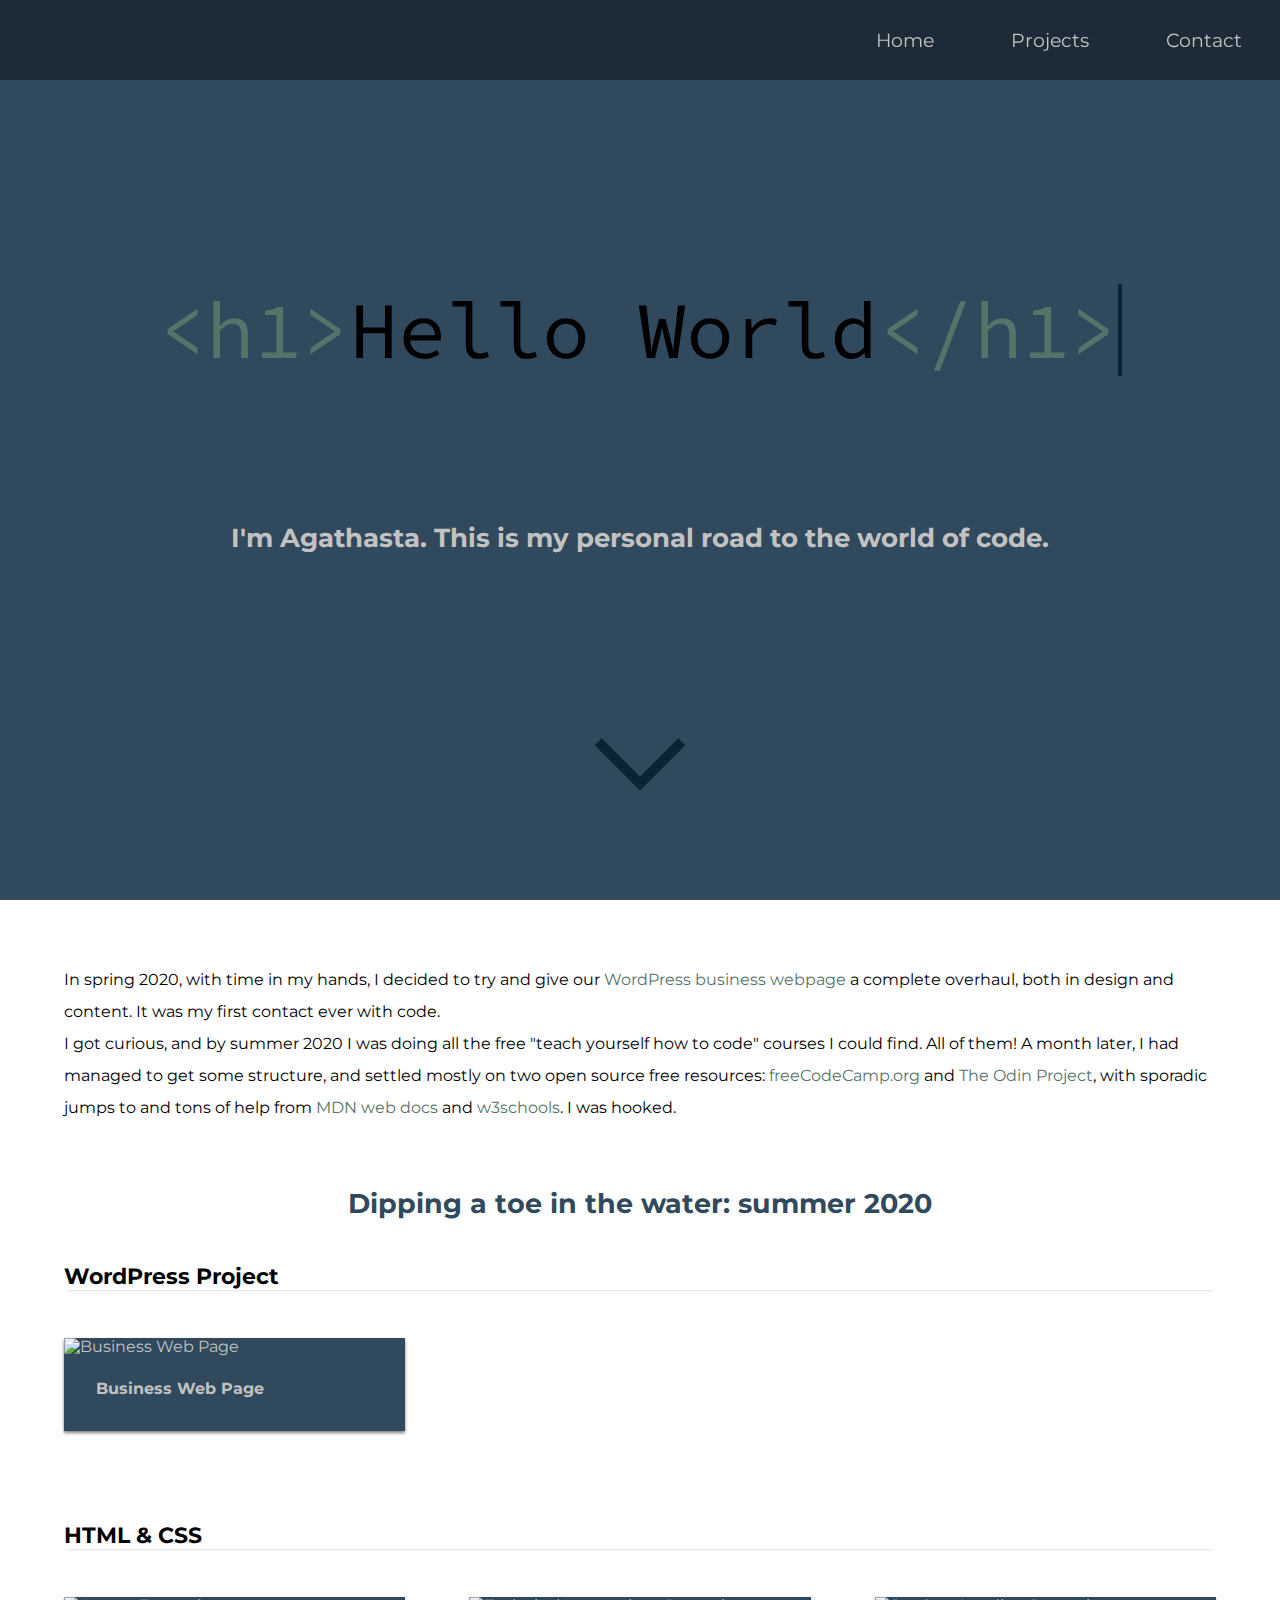
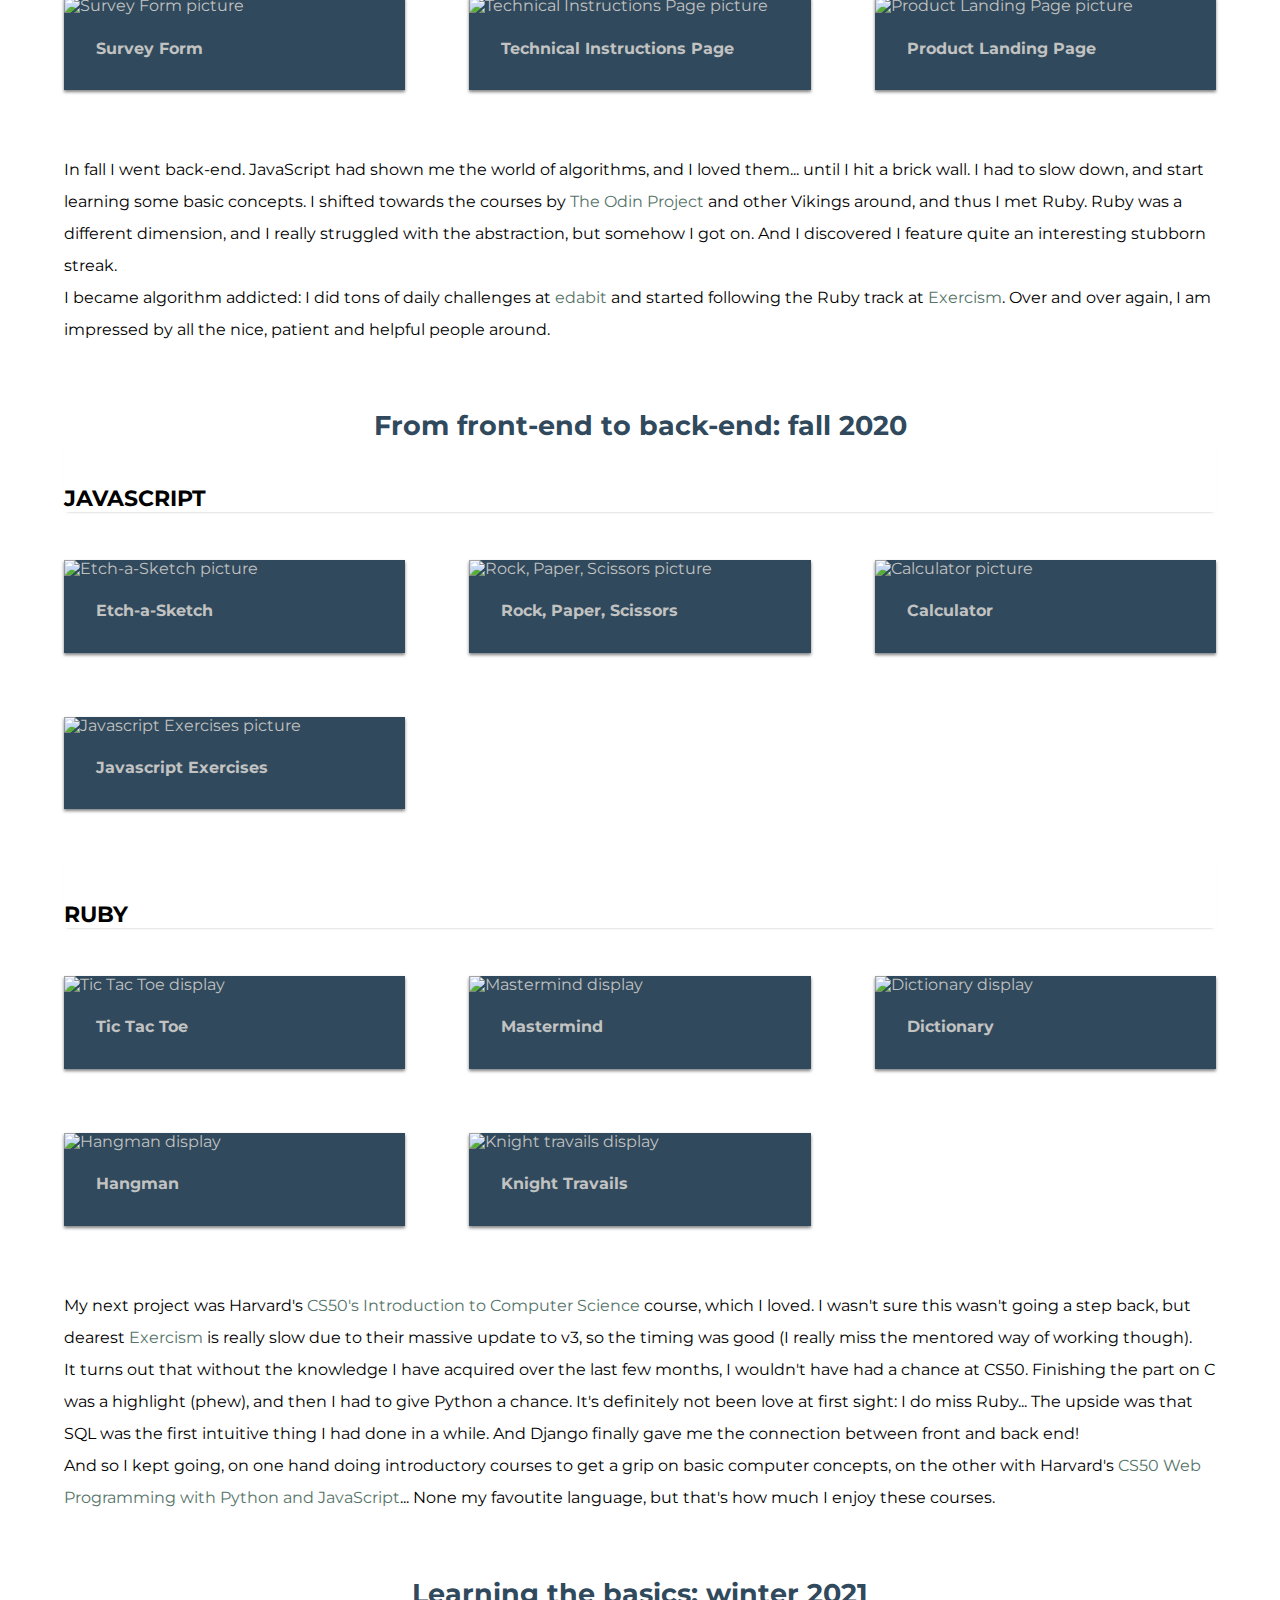
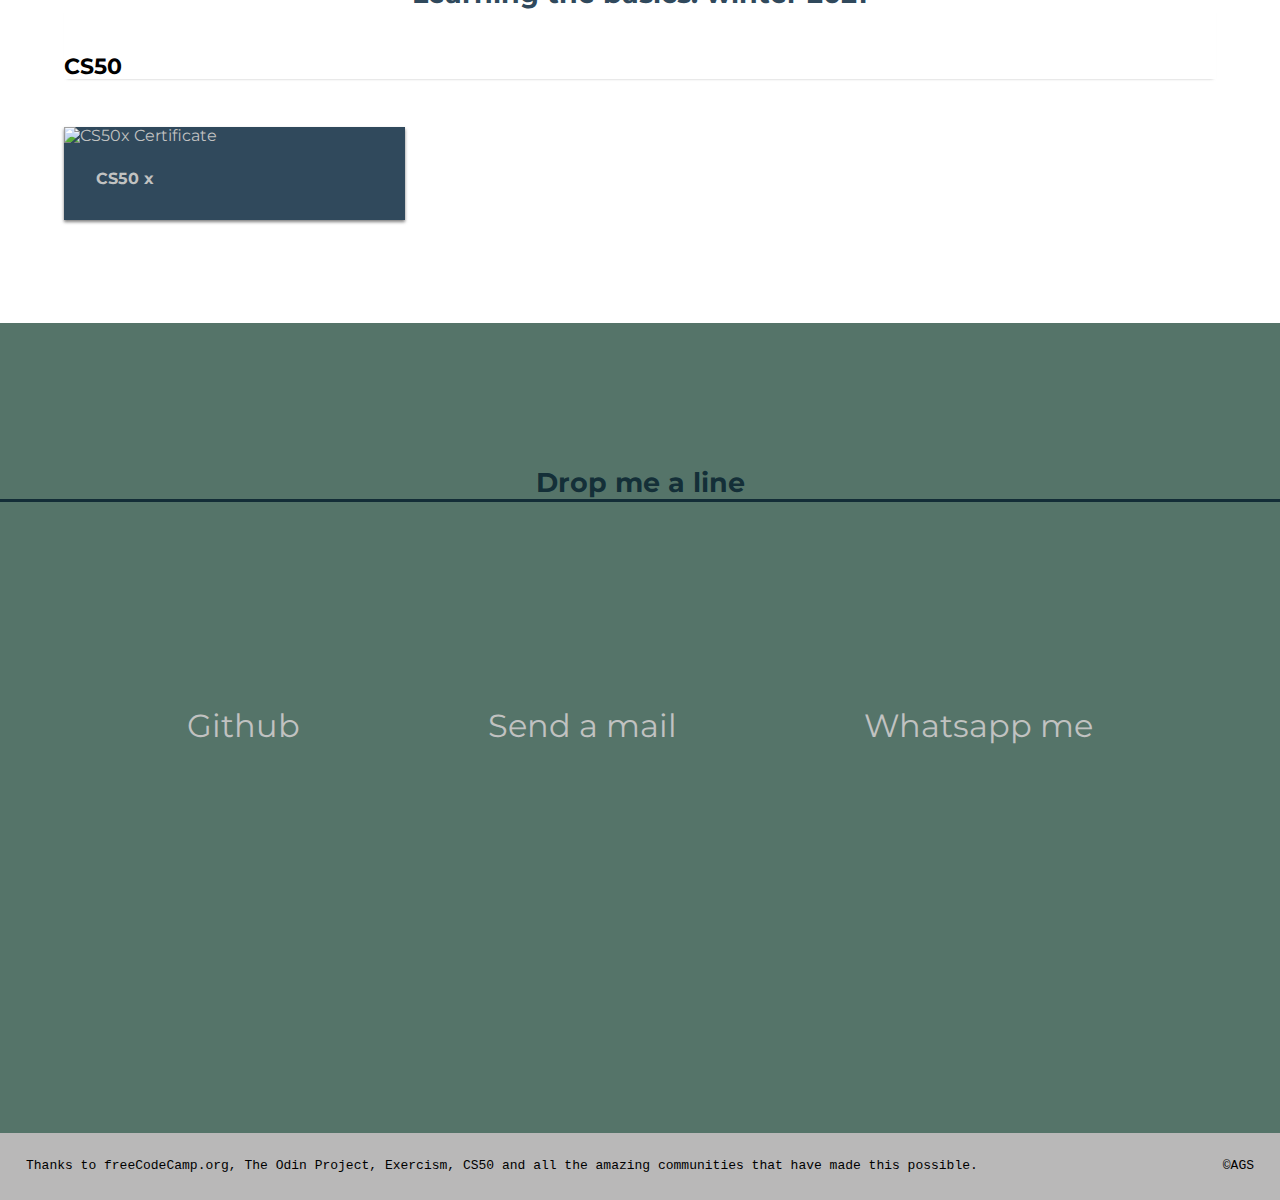
==== commit 99122f5b: "Update april 2021" ====
--- a/index.html
+++ b/index.html
@@ -119,7 +119,7 @@
         <a class="link-intro" href="https://exercism.io/profiles/Agathasta" target="_blank">Exercism</a>. Over and over
         again, I am impressed by all the nice, patient and helpful people around.
     </div>
-    <h2>Going back-end: fall 2020</h2>
+    <h2>From front-end to back-end: fall 2020</h2>
 
     <h3>JAVASCRIPT</h3>
     <div class="project-grid">
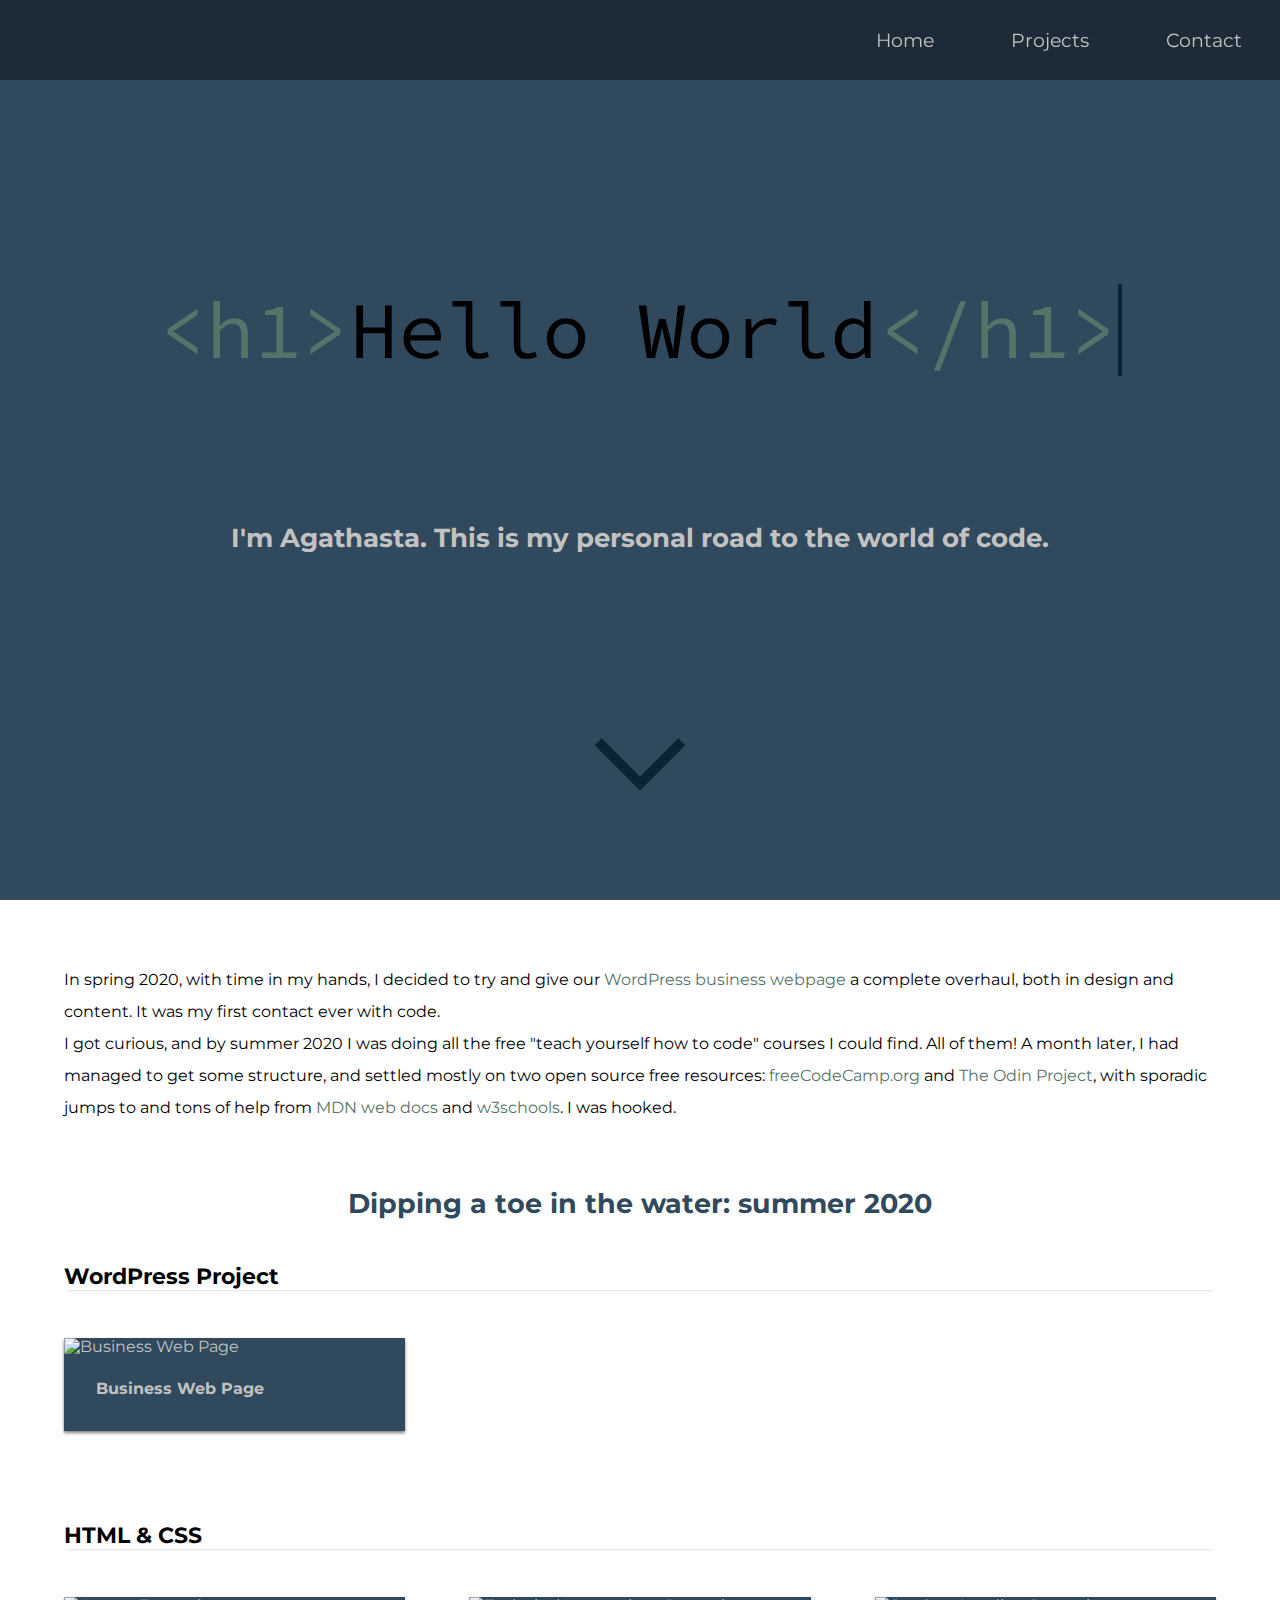
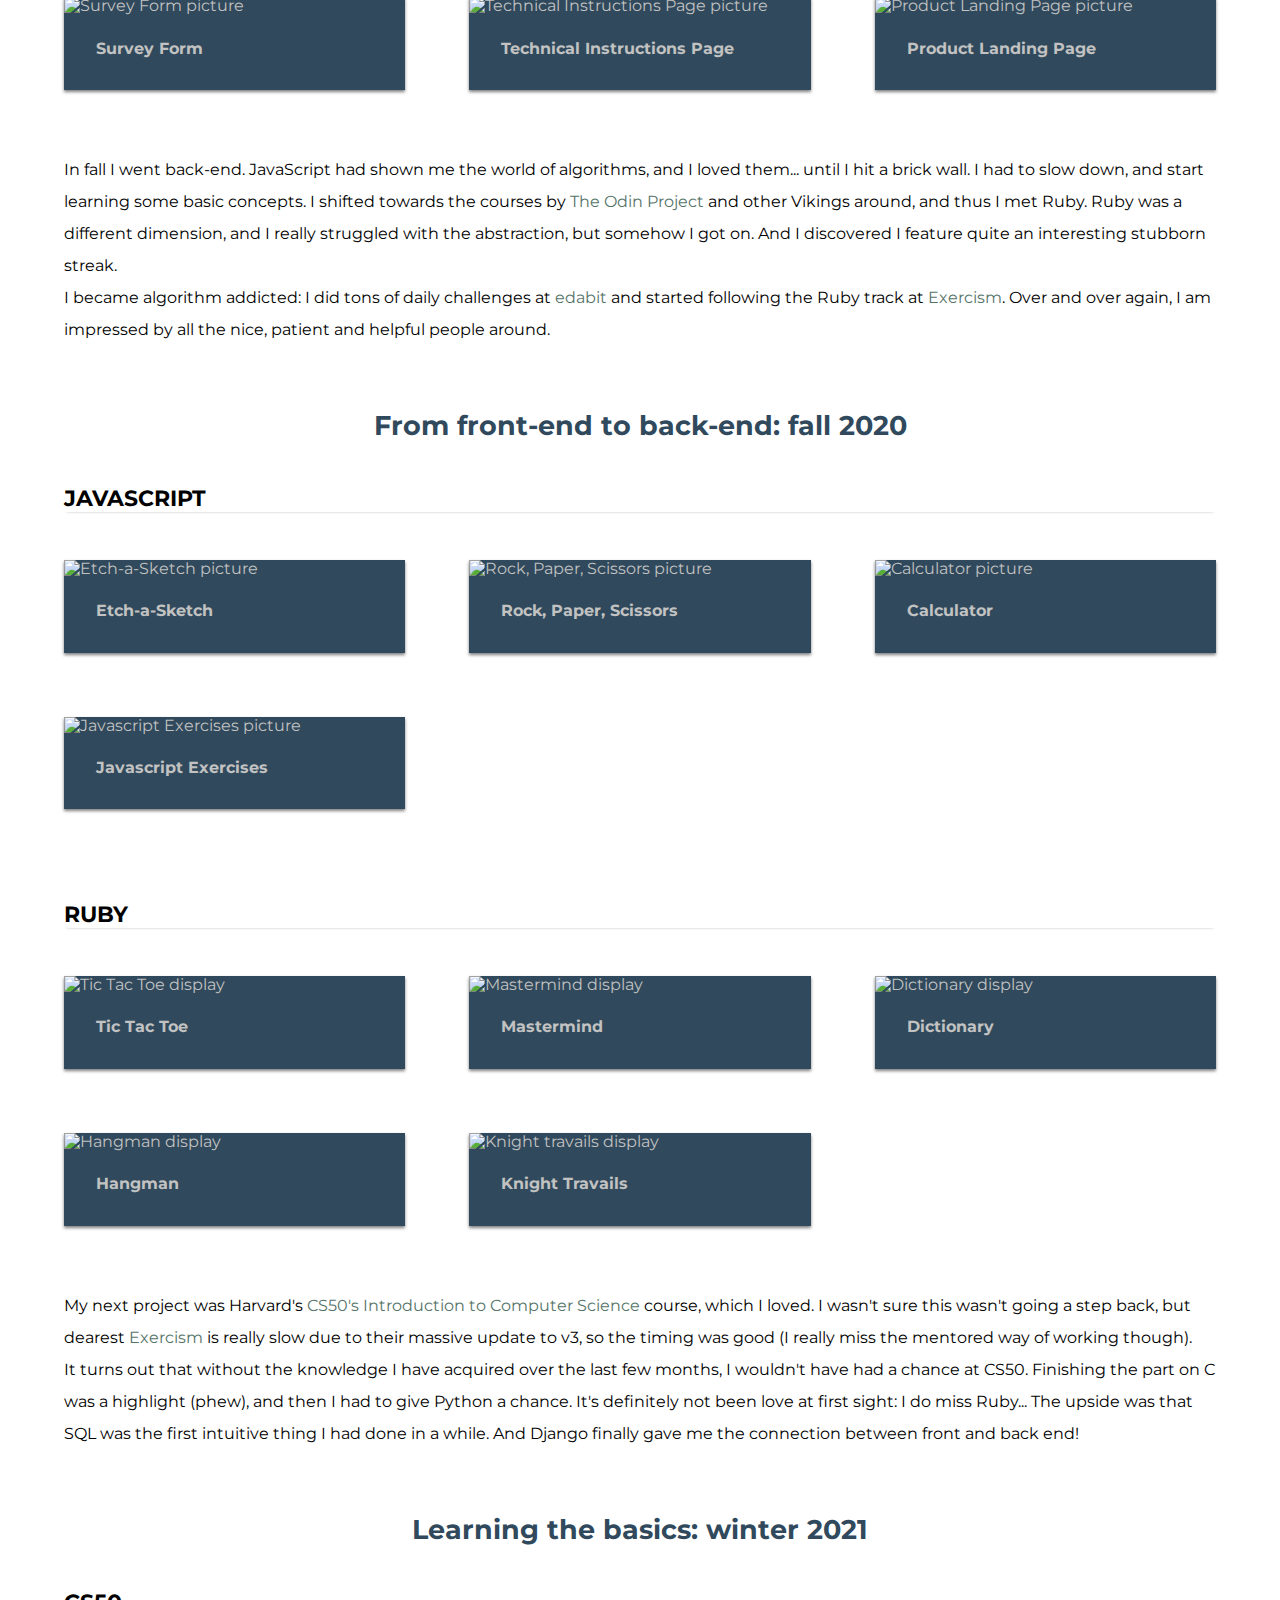
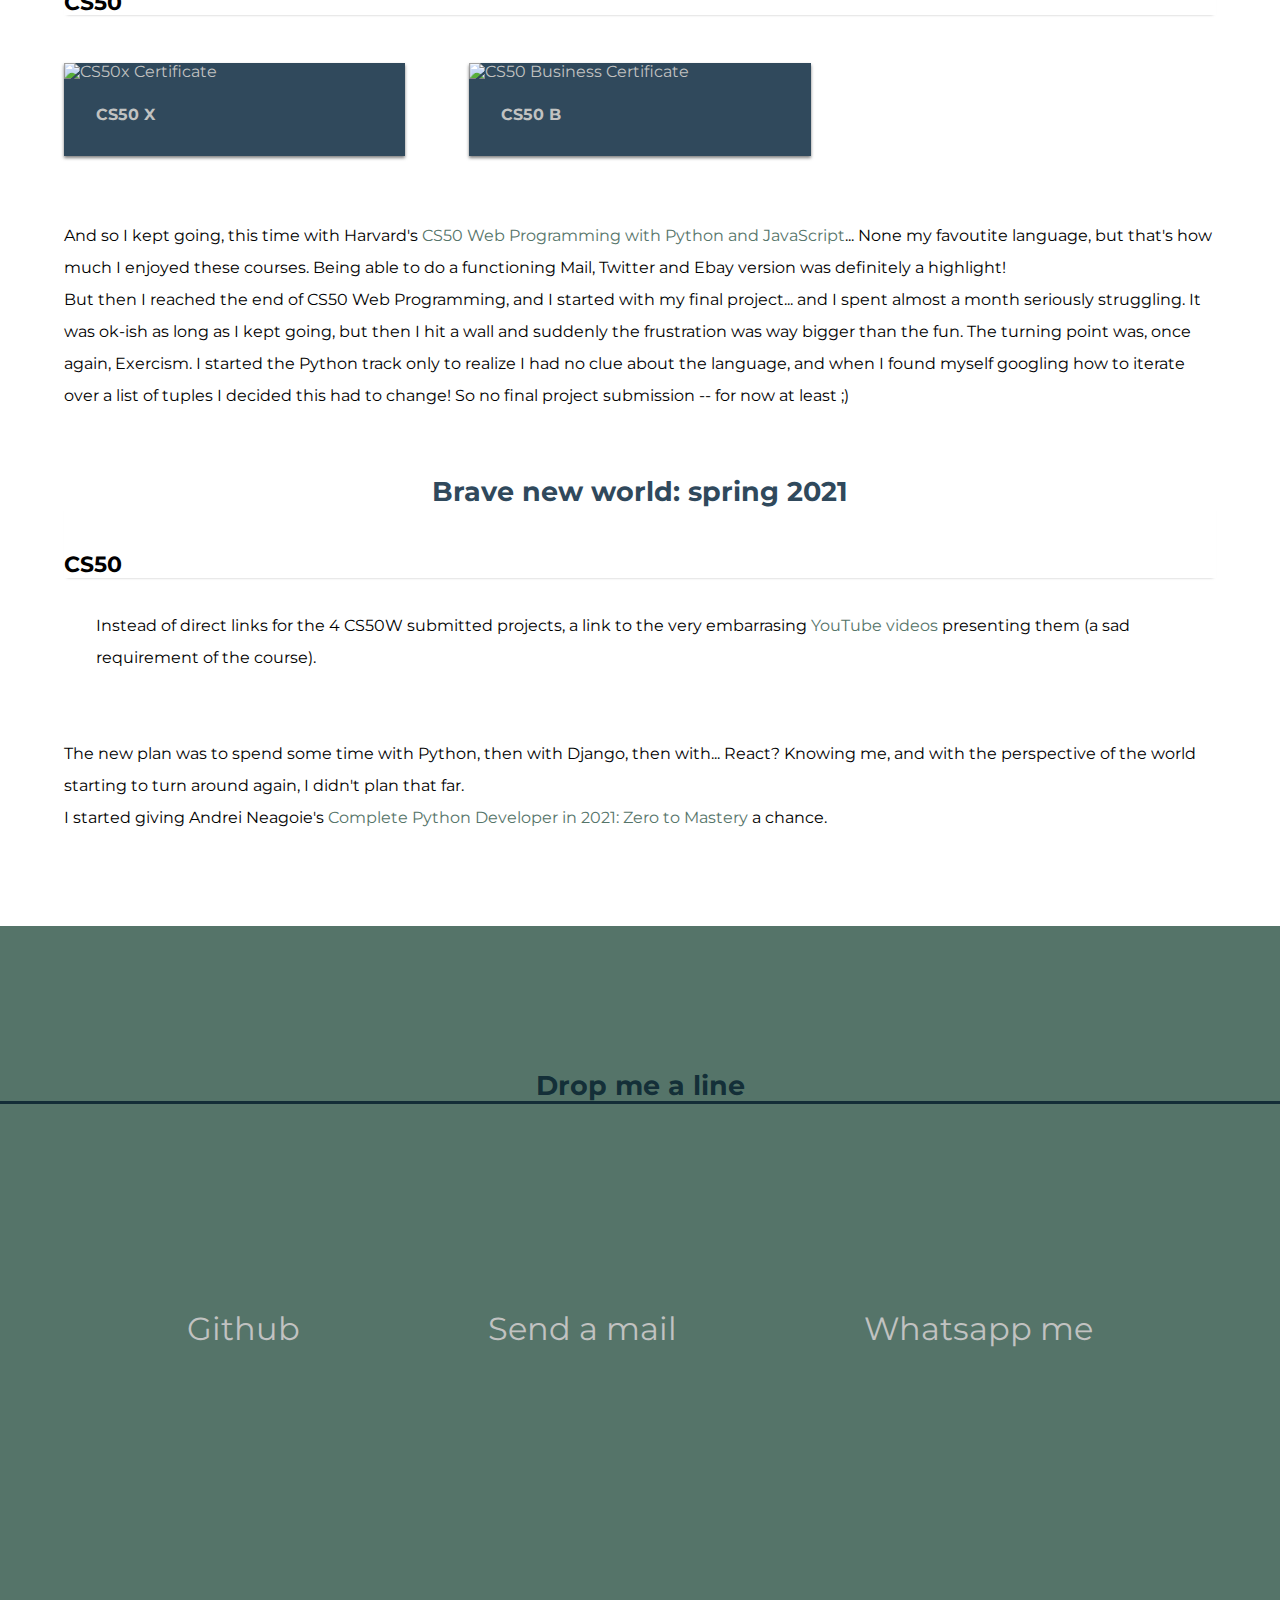
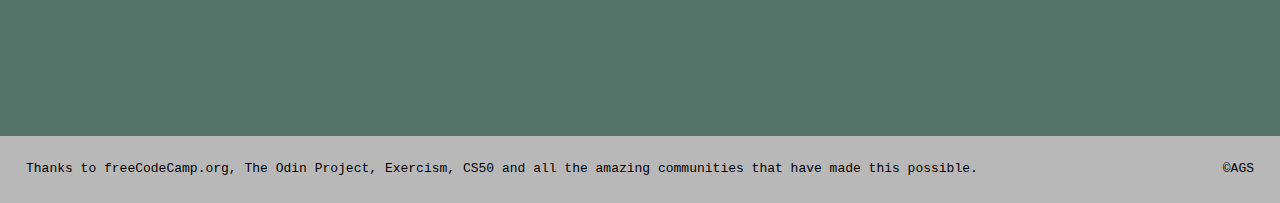
==== commit 647e5b50: "Update quitting CS50W" ====
--- a/index.html
+++ b/index.html
@@ -41,24 +41,24 @@
   <section id="projects" class="anchor">
     <div class="intro">
       <p>In spring 2020, with time in my hands, I decided to try and give our <a class="link-intro"
-          href="https://smooth-tours.com" target="_blank">
+          href="https://smooth-tours.com">
           WordPress business webpage</a> a complete overhaul, both in design and content. It was my first contact ever
         with code.</p>
       <p>I got curious, and by summer 2020 I was doing all the free "teach yourself how to code" courses I could find.
         All of them!
         A month later, I had managed to get some structure, and settled mostly on two open source free resources:
-        <a class="link-intro" href="https://www.freecodecamp.org/" target="_blank">freeCodeCamp.org</a> and
-        <a class="link-intro" href="https://www.theodinproject.com/" target="_blank">The Odin Project</a>,
+        <a class="link-intro" href="https://www.freecodecamp.org/">freeCodeCamp.org</a> and
+        <a class="link-intro" href="https://www.theodinproject.com/">The Odin Project</a>,
         with sporadic jumps to and tons of help from
-        <a class="link-intro" href="https://developer.mozilla.org/en-US/" target="_blank">MDN web docs</a> and
-        <a class="link-intro" href="https://www.w3schools.com/" target="_blank">w3schools</a>. I was hooked.
+        <a class="link-intro" href="https://developer.mozilla.org/en-US/">MDN web docs</a> and
+        <a class="link-intro" href="https://www.w3schools.com/">w3schools</a>. I was hooked.
       </p>
     </div>
     <h2>Dipping a toe in the water: summer 2020</h2>
 
     <h3>WordPress Project</h3>
     <div class="project-grid wordpress">
-      <a class="project-tile" href="https://smooth-tours.com" target="_blank">
+      <a class="project-tile" href="https://smooth-tours.com">
         <img src="https://user-images.githubusercontent.com/69153207/90957787-5c1c3f00-e490-11ea-9b6a-1d959a31351c.jpg"
           alt="Business Web Page" />
         <h4 class="project-title">Business Web Page</h4>
@@ -74,7 +74,7 @@
 
     <h3>HTML & CSS</h3>
     <div class="project-grid">
-      <a class="project-tile" href="https://codepen.io/agathasta/full/GRZZEBe" target="_blank">
+      <a class="project-tile" href="https://codepen.io/agathasta/full/GRZZEBe">
         <img src="https://user-images.githubusercontent.com/69153207/90957836-8ec63780-e490-11ea-8ea9-ae922e870b42.jpg"
           alt="Survey Form picture" />
         <h4 class="project-title">Survey Form</h4>
@@ -83,7 +83,7 @@
           <p class="smaller">Forms</p>
         </div>
       </a>
-      <a class="project-tile" href="https://codepen.io/agathasta/full/jOqrRWW" target="_blank">
+      <a class="project-tile" href="https://codepen.io/agathasta/full/jOqrRWW">
         <img src="https://user-images.githubusercontent.com/69153207/90957846-a30a3480-e490-11ea-9530-cbf96fa6b347.jpg"
           alt="Technical Instructions Page picture" />
         <h4 class="project-title">Technical Instructions Page</h4>
@@ -92,7 +92,7 @@
           <p class="smaller">Position</p>
         </div>
       </a>
-      <a class="project-tile" href="https://agathasta.github.io/projects-html_css/3_product" target="_blank">
+      <a class="project-tile" href="https://agathasta.github.io/projects-html_css/3_product">
         <img src="https://user-images.githubusercontent.com/69153207/94315690-49ab8e80-ff83-11ea-919f-0ac4d3df3fe7.png"
           alt="Product Landing Page picture" />
         <h4 class="project-title">Product Landing Page</h4>
@@ -108,22 +108,22 @@
       <p>In fall I went back-end. JavaScript had shown me the world of algorithms, and I loved them...
         until I hit a brick wall. I had to slow down, and start learning some basic concepts. I shifted towards the
         courses by
-        <a class="link-intro" href="https://www.theodinproject.com/" target="_blank">The Odin Project</a> and other
+        <a class="link-intro" href="https://www.theodinproject.com/">The Odin Project</a> and other
         Vikings around,
         and thus I met Ruby. Ruby was a different dimension, and I really struggled with the abstraction,
         but somehow I got on. And I discovered I feature quite an interesting stubborn streak.
       </p>
       <p>I became algorithm addicted: I did tons of daily challenges at
-        <a class="link-intro" href="https://edabit.com/user/HfKYDK7gugtCaupsL" target="_blank">edabit</a>
+        <a class="link-intro" href="https://edabit.com/user/HfKYDK7gugtCaupsL">edabit</a>
         and started following the Ruby track at
-        <a class="link-intro" href="https://exercism.io/profiles/Agathasta" target="_blank">Exercism</a>. Over and over
+        <a class="link-intro" href="https://exercism.io/profiles/Agathasta">Exercism</a>. Over and over
         again, I am impressed by all the nice, patient and helpful people around.
     </div>
     <h2>From front-end to back-end: fall 2020</h2>
 
     <h3>JAVASCRIPT</h3>
     <div class="project-grid">
-      <a class="project-tile" href="https://agathasta.github.io/projects-javascript/etch-a-sketch/" target="_blank">
+      <a class="project-tile" href="https://agathasta.github.io/projects-javascript/etch-a-sketch/">
         <img src="https://user-images.githubusercontent.com/69153207/92716552-426b6a80-f35f-11ea-83f2-b4c9148b5616.png"
           alt="Etch-a-Sketch picture" />
         <h4 class="project-title">Etch-a-Sketch</h4>
@@ -132,8 +132,7 @@
           <p class="smaller">DOM manipulation</p>
         </div>
       </a>
-      <a class="project-tile" href="https://agathasta.github.io/projects-javascript/rock-paper-scissor/"
-        target="_blank">
+      <a class="project-tile" href="https://agathasta.github.io/projects-javascript/rock-paper-scissor/">
         <img src="https://user-images.githubusercontent.com/69153207/92449356-3c885480-f1ba-11ea-83b0-8e51728bfd97.png"
           alt="Rock, Paper, Scissors picture" />
         <h4 class="project-title">Rock, Paper, Scissors</h4>
@@ -142,7 +141,7 @@
           <p class="smaller">Conditionals, loops, functions</p>
         </div>
       </a>
-      <a class="project-tile" href="https://agathasta.github.io/projects-javascript/calculator/" target="_blank">
+      <a class="project-tile" href="https://agathasta.github.io/projects-javascript/calculator/">
         <img src="https://user-images.githubusercontent.com/69153207/94987548-6a697a80-0567-11eb-9a77-cd6c721b18b8.png"
           alt="Calculator picture" />
         <h4 class="project-title">Calculator</h4>
@@ -151,7 +150,7 @@
           <p class="smaller">JavaScript Basics</p>
         </div>
       </a>
-      <a class="project-tile" href="https://agathasta.github.io/projects-javascript/exercises-JS" target="_blank">
+      <a class="project-tile" href="https://agathasta.github.io/projects-javascript/exercises-JS">
         <img src="https://user-images.githubusercontent.com/69153207/92313523-f0c48800-efcc-11ea-88ce-ff3c5a8f00ea.png"
           alt="Javascript Exercises picture" />
         <h4 class="project-title">Javascript Exercises</h4>
@@ -167,7 +166,7 @@
 
     <h3>RUBY</h3>
     <div class="project-grid">
-      <a class="project-tile" href="https://repl.it/@Agathasta/tic-tac-toe#README.md" target="_blank">
+      <a class="project-tile" href="https://repl.it/@Agathasta/tic-tac-toe#README.md">
         <img src="https://user-images.githubusercontent.com/69153207/102791350-2daf6180-43a7-11eb-9530-e1e891a14210.png"
           alt="Tic Tac Toe display" />
         <h4 class="project-title">Tic Tac Toe</h4>
@@ -176,7 +175,7 @@
           <p class="smaller">Object Oriented Programming</p>
         </div>
       </a>
-      <a class="project-tile" href="https://repl.it/@Agathasta/mastermind#README.md" target="_blank">
+      <a class="project-tile" href="https://repl.it/@Agathasta/mastermind#README.md">
         <img src="https://user-images.githubusercontent.com/69153207/102937835-53259380-44ab-11eb-9efb-f106ffd143c9.png"
           alt="Mastermind display" />
         <h4 class="project-title">Mastermind</h4>
@@ -185,7 +184,7 @@
           <p class="smaller">Object Oriented Programming</p>
         </div>
       </a>
-      <a class="project-tile" href="https://repl.it/@Agathasta/hangman#README.md" target="_blank">
+      <a class="project-tile" href="https://repl.it/@Agathasta/hangman#README.md">
         <img src="https://user-images.githubusercontent.com/69153207/102942000-756fdf00-44b4-11eb-836c-d0b87846b546.png"
           alt="Dictionary display" />
         <h4 class="project-title">Dictionary</h4>
@@ -194,7 +193,7 @@
           <p class="smaller">File I/O and Regex</p>
         </div>
       </a>
-      <a class="project-tile" href="https://repl.it/@Agathasta/hangman#README.md" target="_blank">
+      <a class="project-tile" href="https://repl.it/@Agathasta/hangman#README.md">
         <img src="https://user-images.githubusercontent.com/69153207/102939111-ea8be600-44ad-11eb-9ffe-6ebbc0bc4295.png"
           alt="Hangman display" />
         <h4 class="project-title">Hangman</h4>
@@ -203,7 +202,7 @@
           <p class="smaller">File I/O and Serialization</p>
         </div>
       </a>
-      <a class="project-tile" href="https://repl.it/@Agathasta/knighttravails#README.md" target="_blank">
+      <a class="project-tile" href="https://repl.it/@Agathasta/knighttravails#README.md">
         <img src="https://user-images.githubusercontent.com/69153207/102758856-a5639900-4373-11eb-8369-37af3229f43b.png"
           alt="Knight travails display" />
         <h4 class="project-title">Knight Travails</h4>
@@ -218,10 +217,10 @@
 
     <div class="intro">
       <p>My next project was Harvard's
-        <a class="link-intro" href="https://learning.edx.org/course/course-v1:HarvardX+CS50+X/home" target="_blank">
+        <a class="link-intro" href="https://learning.edx.org/course/course-v1:HarvardX+CS50+X/home">
           CS50's Introduction to Computer Science</a> course, which I loved. I wasn't sure this wasn't going a step
         back,
-        but dearest <a class="link-intro" href="https://exercism.io/profiles/Agathasta" target="_blank">Exercism</a>
+        but dearest <a class="link-intro" href="https://exercism.io/profiles/Agathasta">Exercism</a>
         is really slow due to their massive update to v3, so the timing was good (I really miss the mentored way of
         working though).
       </p>
@@ -231,29 +230,66 @@
         love at first sight: I do miss Ruby...
         The upside was that SQL was the first intuitive thing I had done in a while. And Django finally gave me the
         connection between front and back end!</p>
-      <p>And so I kept going, on one hand doing introductory courses to get a grip on basic computer concepts, on the
-        other with Harvard's <a class="link-intro"
-          href="https://learning.edx.org/course/course-v1:HarvardX+CS50W+Web/home" target="_blank">CS50 Web Programming
-          with Python and JavaScript</a>... None my favoutite language, but that's how much I enjoy these courses.</p>
     </div>
     <h2>Learning the basics: winter 2021</h2>
 
     <h3>CS50</h3>
     <div class="project-grid">
-      <a class="project-tile" href="#" target="_blank">
+      <a class="project-tile" href="#">
         <img src="https://user-images.githubusercontent.com/69153207/114391563-ef2cf500-9b97-11eb-8ef9-469811a2b4ce.jpg"
           alt="CS50x Certificate" />
-        <h4 class="project-title">CS50 x</h4>
+        <h4 class="project-title">CS50 X</h4>
         <div class="hover-tile">
           <p>January - March 2021</p>
           <p class="smaller">Introduction to Computer Science</p>
         </div>
       </a>
+      <a class="project-tile" href="#">
+        <img src="https://user-images.githubusercontent.com/69153207/119895133-b8d7e900-bf3d-11eb-9ae2-b26d7042196e.jpg"
+          alt="CS50 Business Certificate" />
+        <h4 class="project-title">CS50 B</h4>
+        <div class="hover-tile">
+          <p>March 2021</p>
+          <p class="smaller">Computer Science for Business Professionals</p>
+        </div>
+      </a>
       <!--for the grid to work in auto-fit-->
       <div class="project-tile invisible"></div>
-      <div class="project-tile invisible"></div>
-
-    </div>
+    </div>
+
+    <div class="intro">
+      <p>And so I kept going, this time with Harvard's <a class="link-intro"
+          href="https://learning.edx.org/course/course-v1:HarvardX+CS50W+Web/home">CS50 Web Programming
+          with Python and JavaScript</a>... None my favoutite language, but that's how much I enjoyed these courses.
+        Being able to do a functioning Mail, Twitter and Ebay version was definitely a highlight! </p>
+      <p>But then I reached the end of CS50 Web Programming, and I started with my final project... and I spent almost a
+        month seriously struggling. It was ok-ish as long as I kept going, but then I hit a wall and suddenly the
+        frustration was way bigger than the fun. The turning point was, once again, Exercism. I started the Python track
+        only to realize I had no clue
+        about the language, and when I found myself googling how to iterate over a list of tuples I decided this had to
+        change!
+        So no final project submission -- for now at least ;)</p>
+    </div>
+    <h2>Brave new world: spring 2021</h2>
+
+    <h3>CS50</h3>
+    <div class="text">
+      <p>Instead of direct links for the 4 CS50W submitted projects, a link to the very embarrasing <a
+          class="link-intro" href="https://www.youtube.com/channel/UCcKvKpla8qdrJupkl9WRXJg">YouTube
+          videos</a> presenting them (a sad requirement of the course).</p>
+    </div>
+
+    <div class="intro">
+      <p>The new plan was to spend some time with Python, then with Django, then with... React? Knowing me, and with the
+        perspective of the world starting to turn around again, I didn't plan that far.</p>
+      <p>I started giving Andrei Neagoie's <a class="link-intro"
+          href="https://www.udemy.com/course/complete-python-developer-zero-to-mastery/">Complete Python Developer in
+          2021: Zero to Mastery</a> a chance.</p>
+
+    </div>
+
+    <br>
+    <br>
     <br>
     <br>
     <br>
@@ -264,11 +300,11 @@
   <section id="profile-section" class="anchor">
     <h2><strong>Drop me a line</strong></h2>
     <div class="contact-links">
-      <a href="https://github.com/Agathasta" id="profile-link" class="contact-detail" target="_blank">
+      <a href="https://github.com/Agathasta" id="profile-link" class="contact-detail">
         <i class="fab fa-github"></i> Github</a>
       <a href="mailto:kalidonia@hotmail.com" class="contact-detail">
         <i class="fas fa-at"></i> Send a mail</a>
-      <a href="https://wa.me/4955555555555" class="contact-detail" target="_blank">
+      <a href="https://wa.me/4955555555555" class="contact-detail">
         <i class="fab fa-whatsapp"></i> Whatsapp me</a>
     </div>
   </section>
--- a/css/style.css
+++ b/css/style.css
@@ -160,6 +160,10 @@
 
 .intro {
   margin: 4rem 4rem 0rem 4rem;
+  line-height: 2em;
+}
+.text {
+  margin: 2rem 6rem 0rem 6rem;
   line-height: 2em;
 }
 .link-intro {
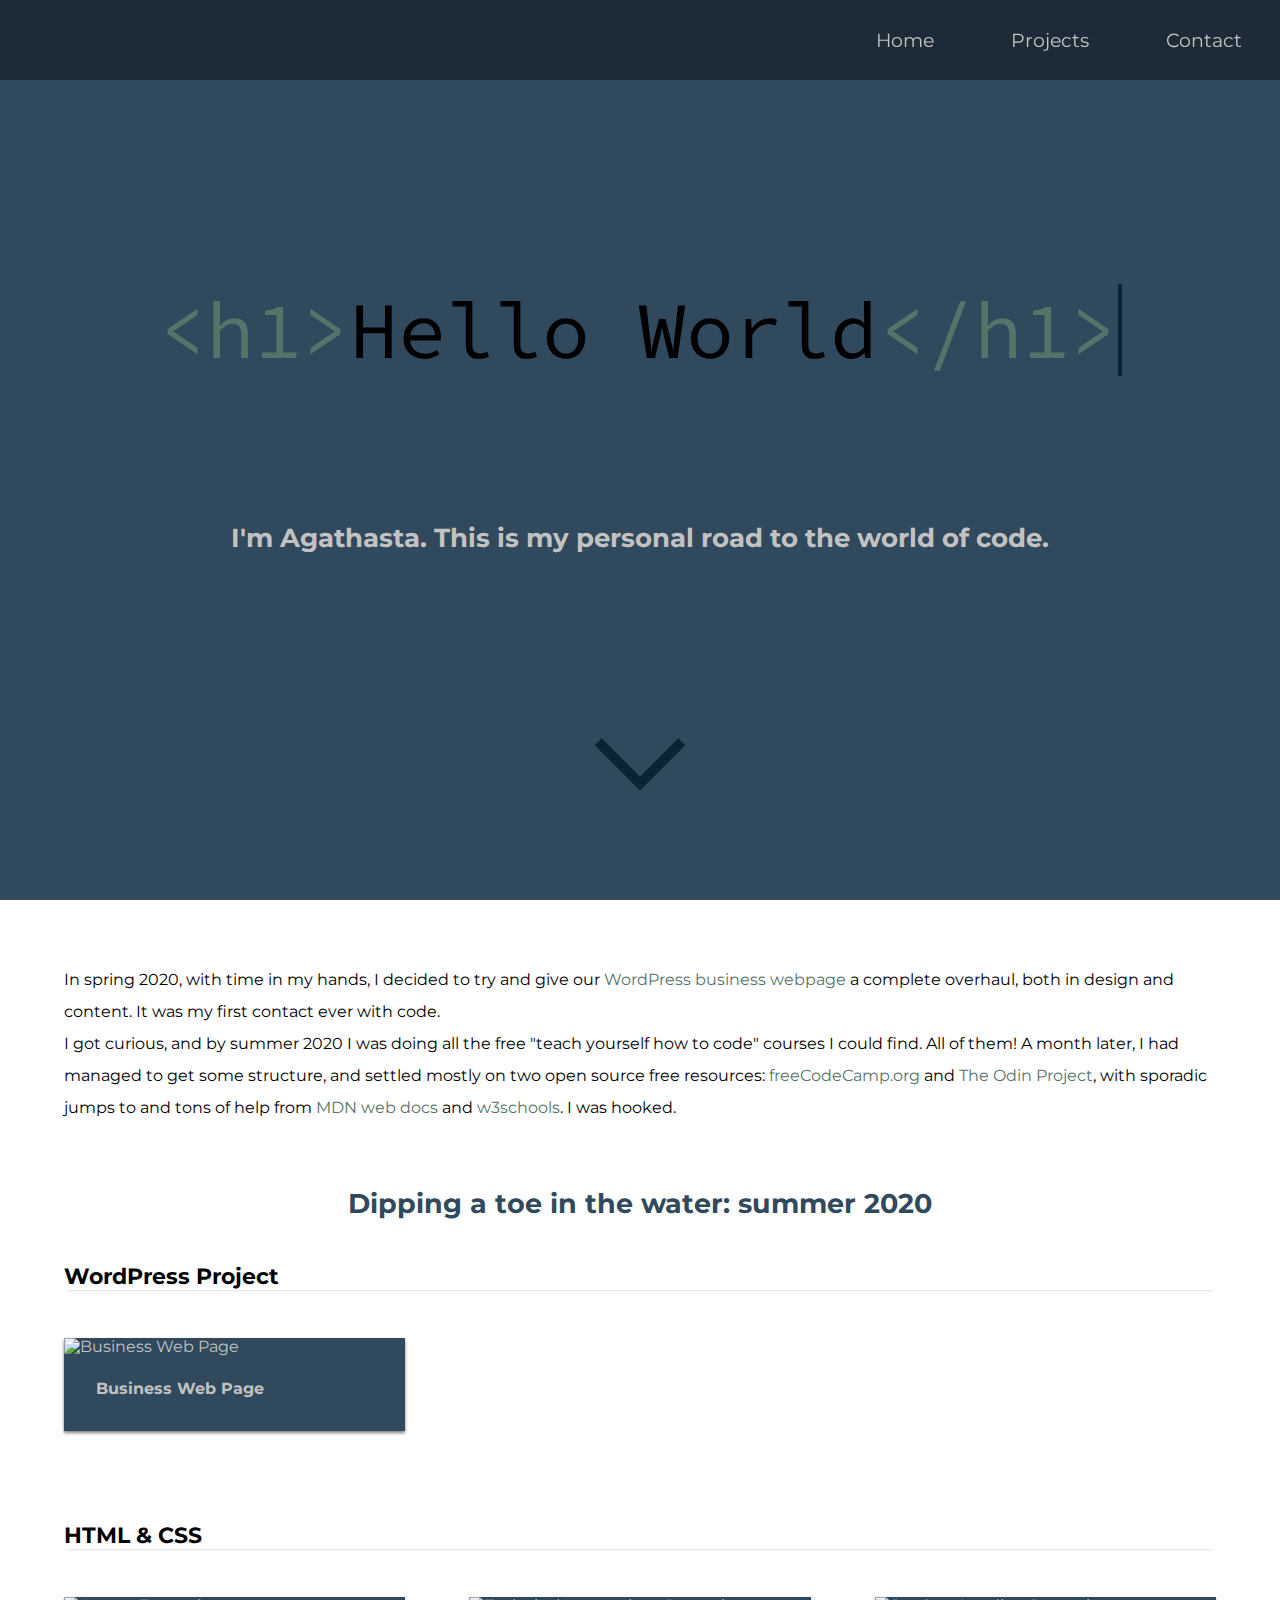
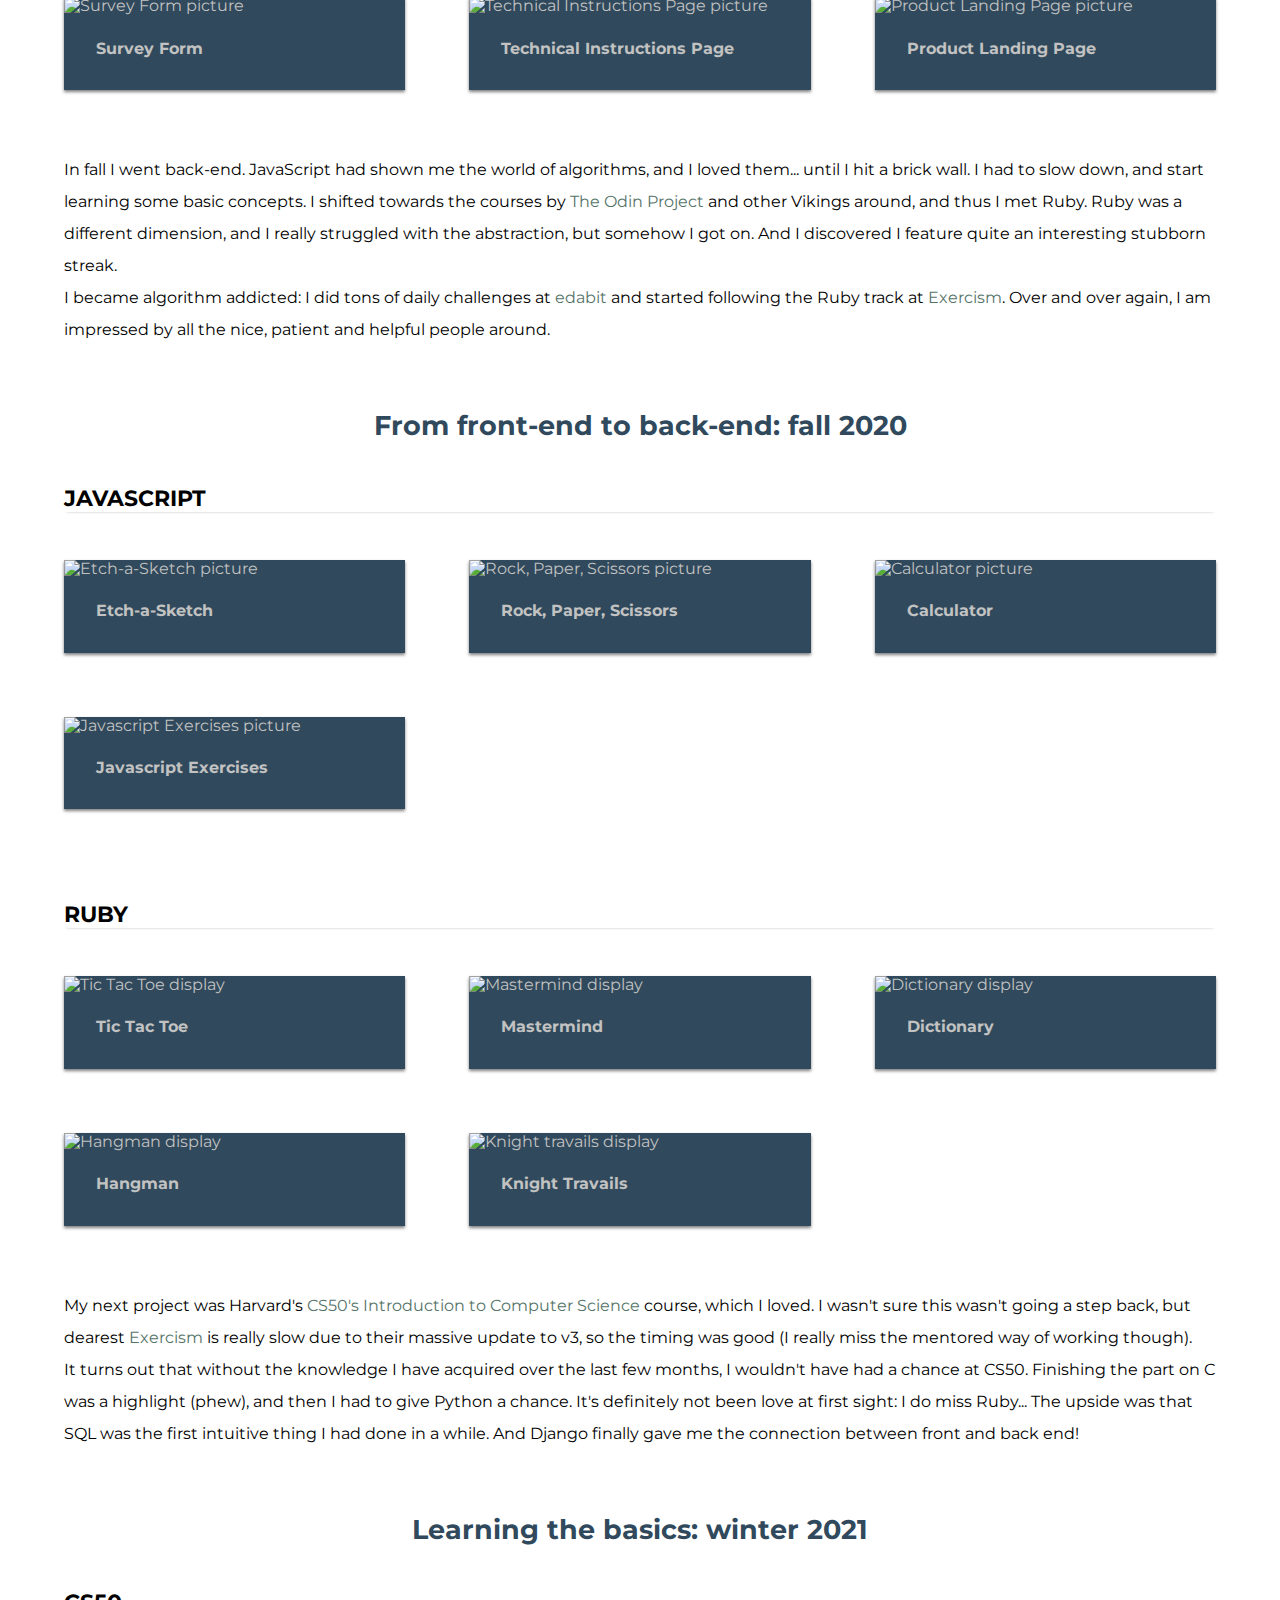
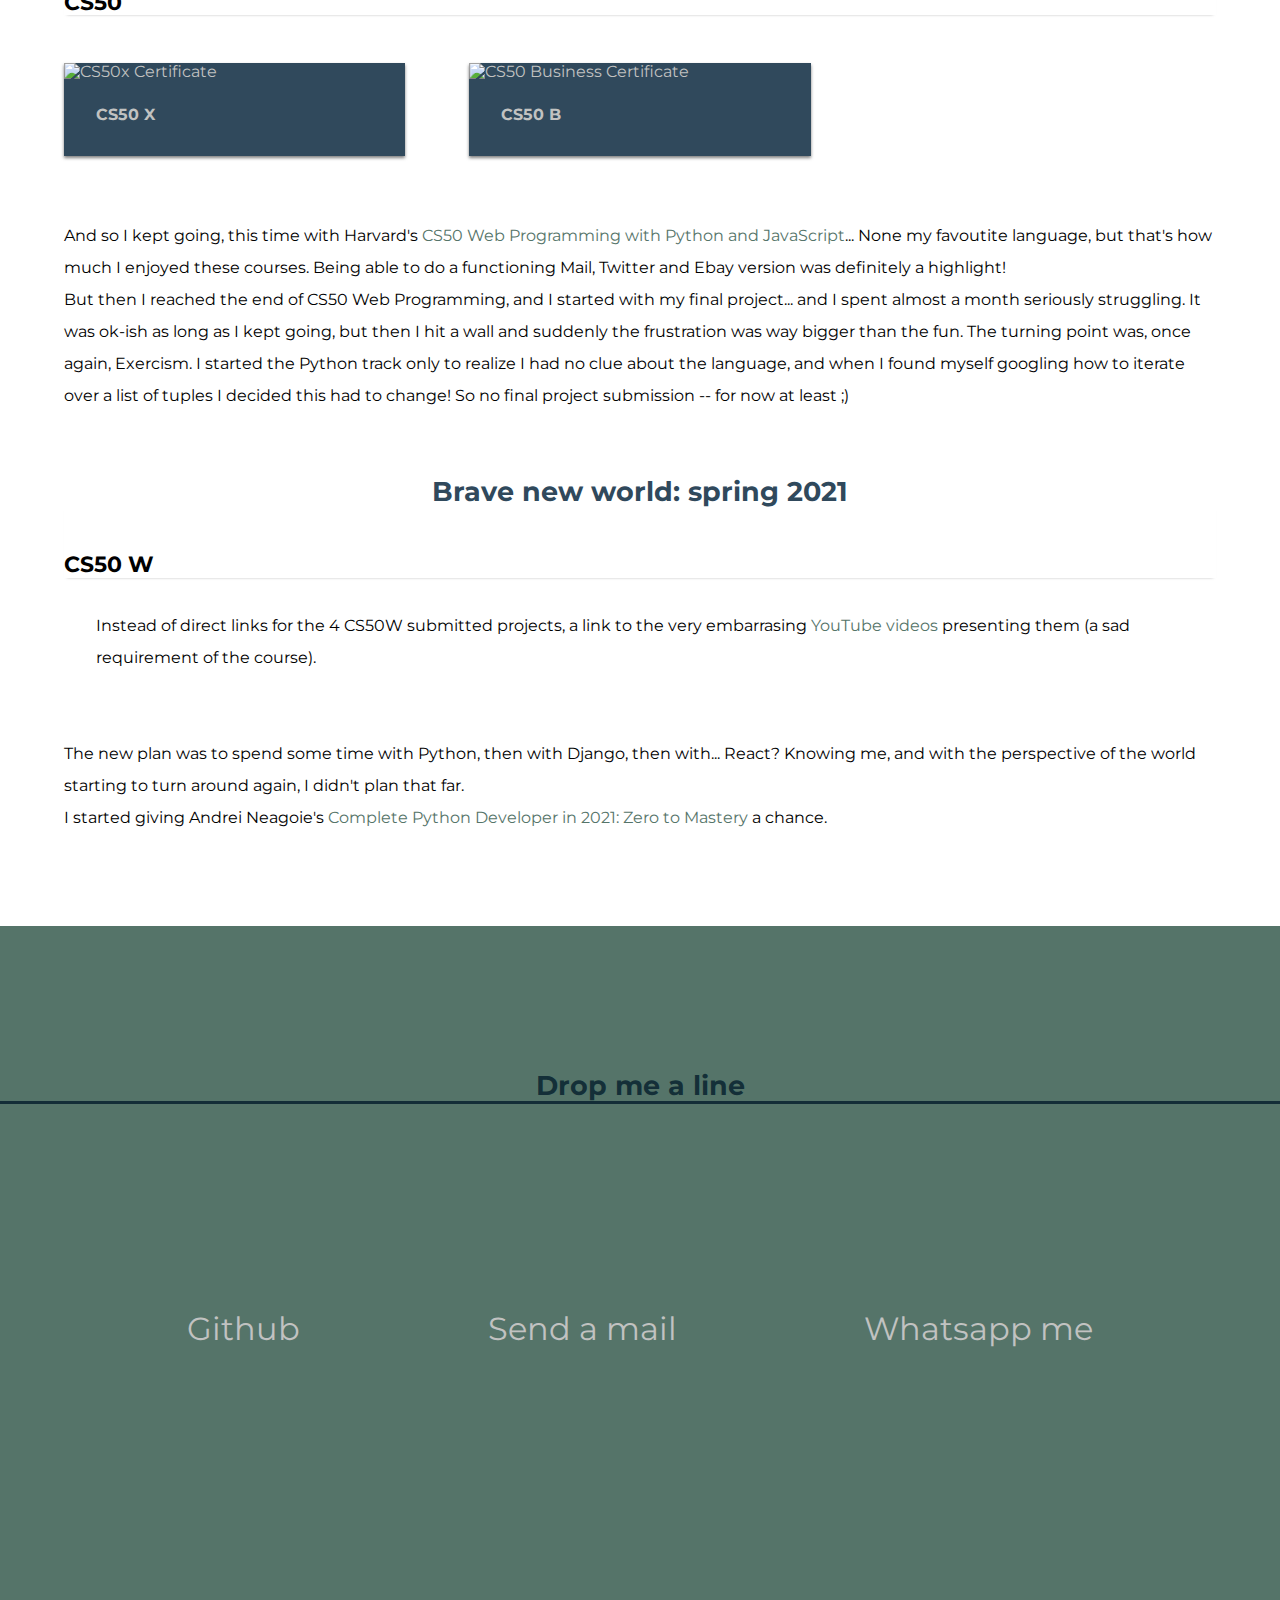
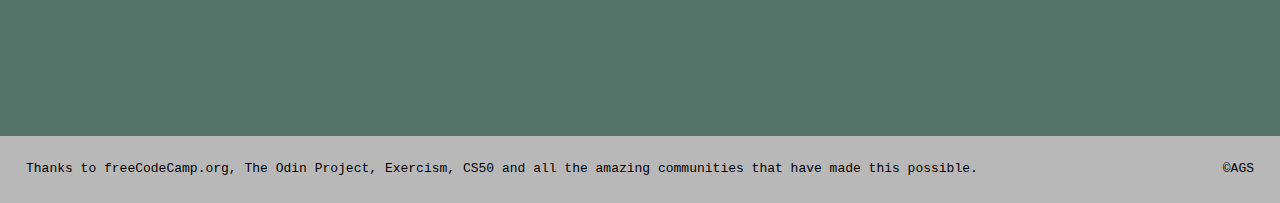
==== commit 40dc6432: "Straightening merges" ====
--- a/index.html
+++ b/index.html
@@ -272,7 +272,7 @@
     </div>
     <h2>Brave new world: spring 2021</h2>
 
-    <h3>CS50</h3>
+    <h3>CS50 W</h3>
     <div class="text">
       <p>Instead of direct links for the 4 CS50W submitted projects, a link to the very embarrasing <a
           class="link-intro" href="https://www.youtube.com/channel/UCcKvKpla8qdrJupkl9WRXJg">YouTube
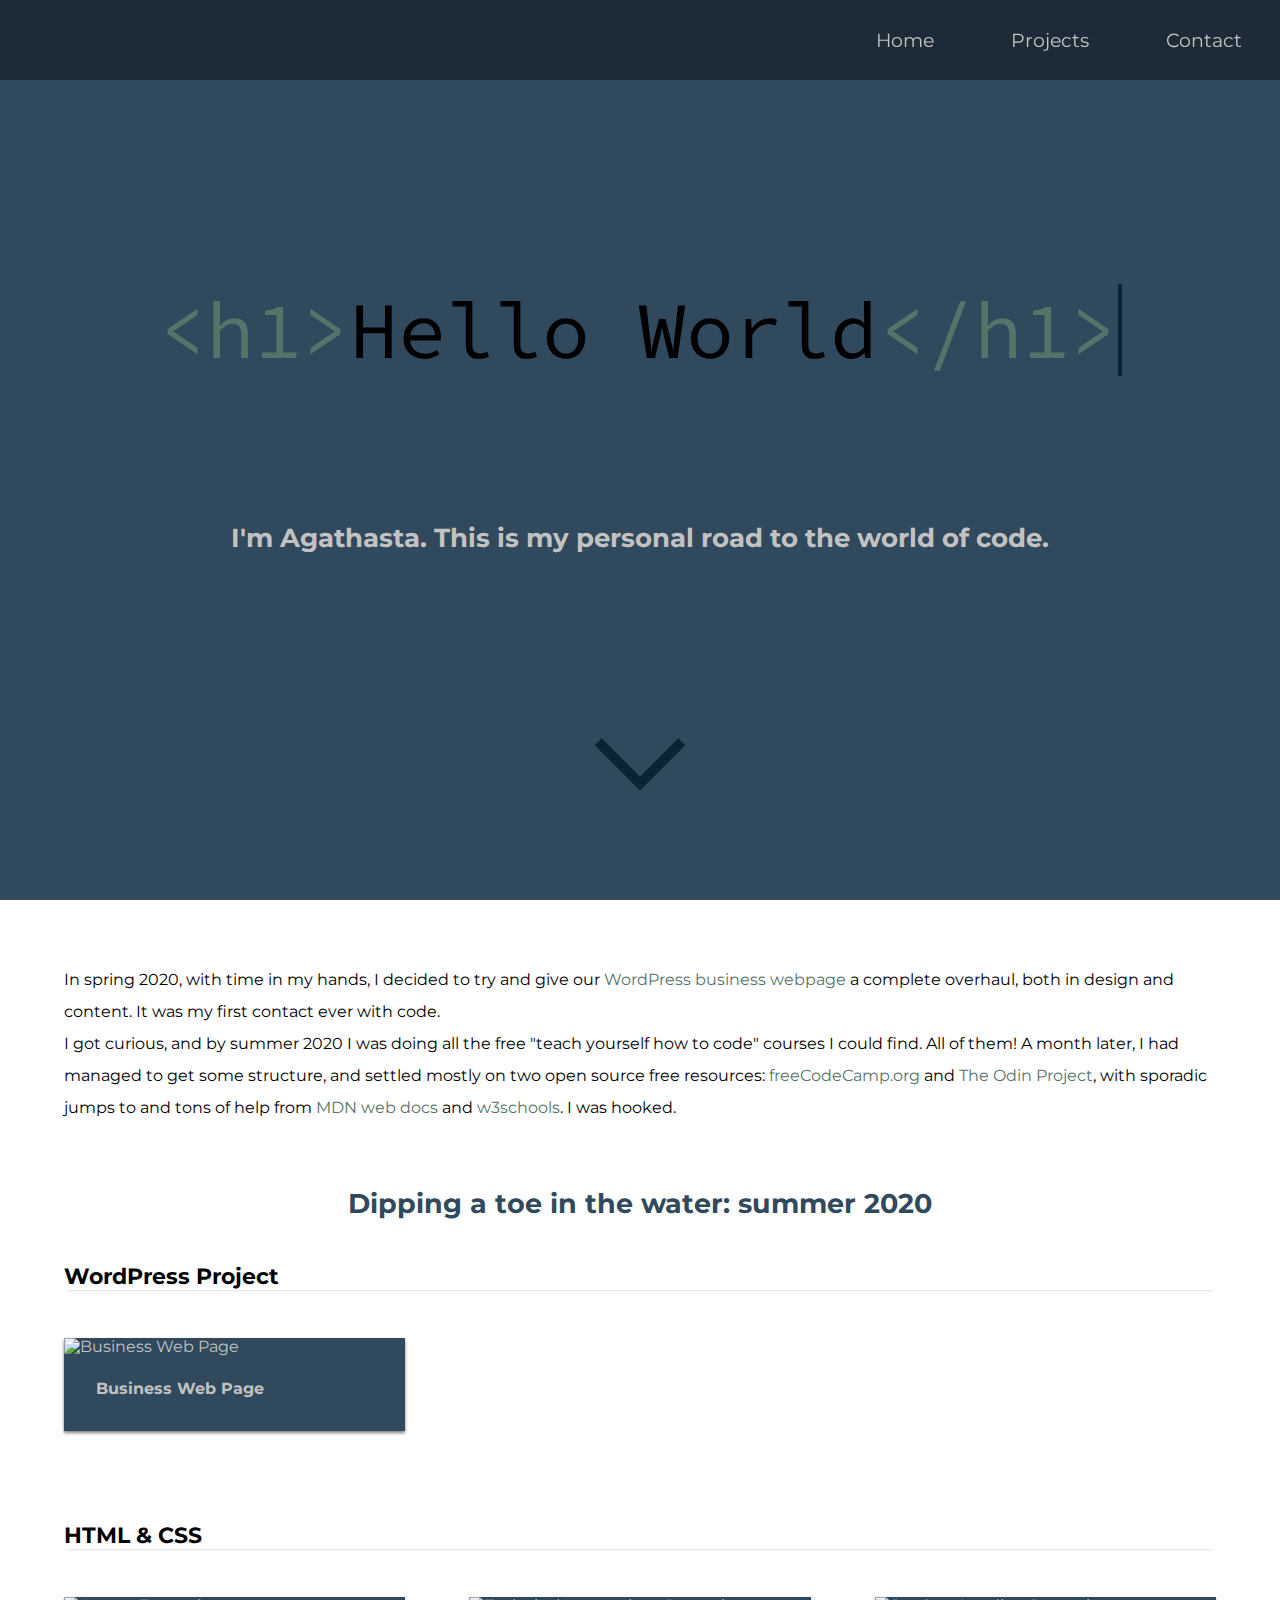
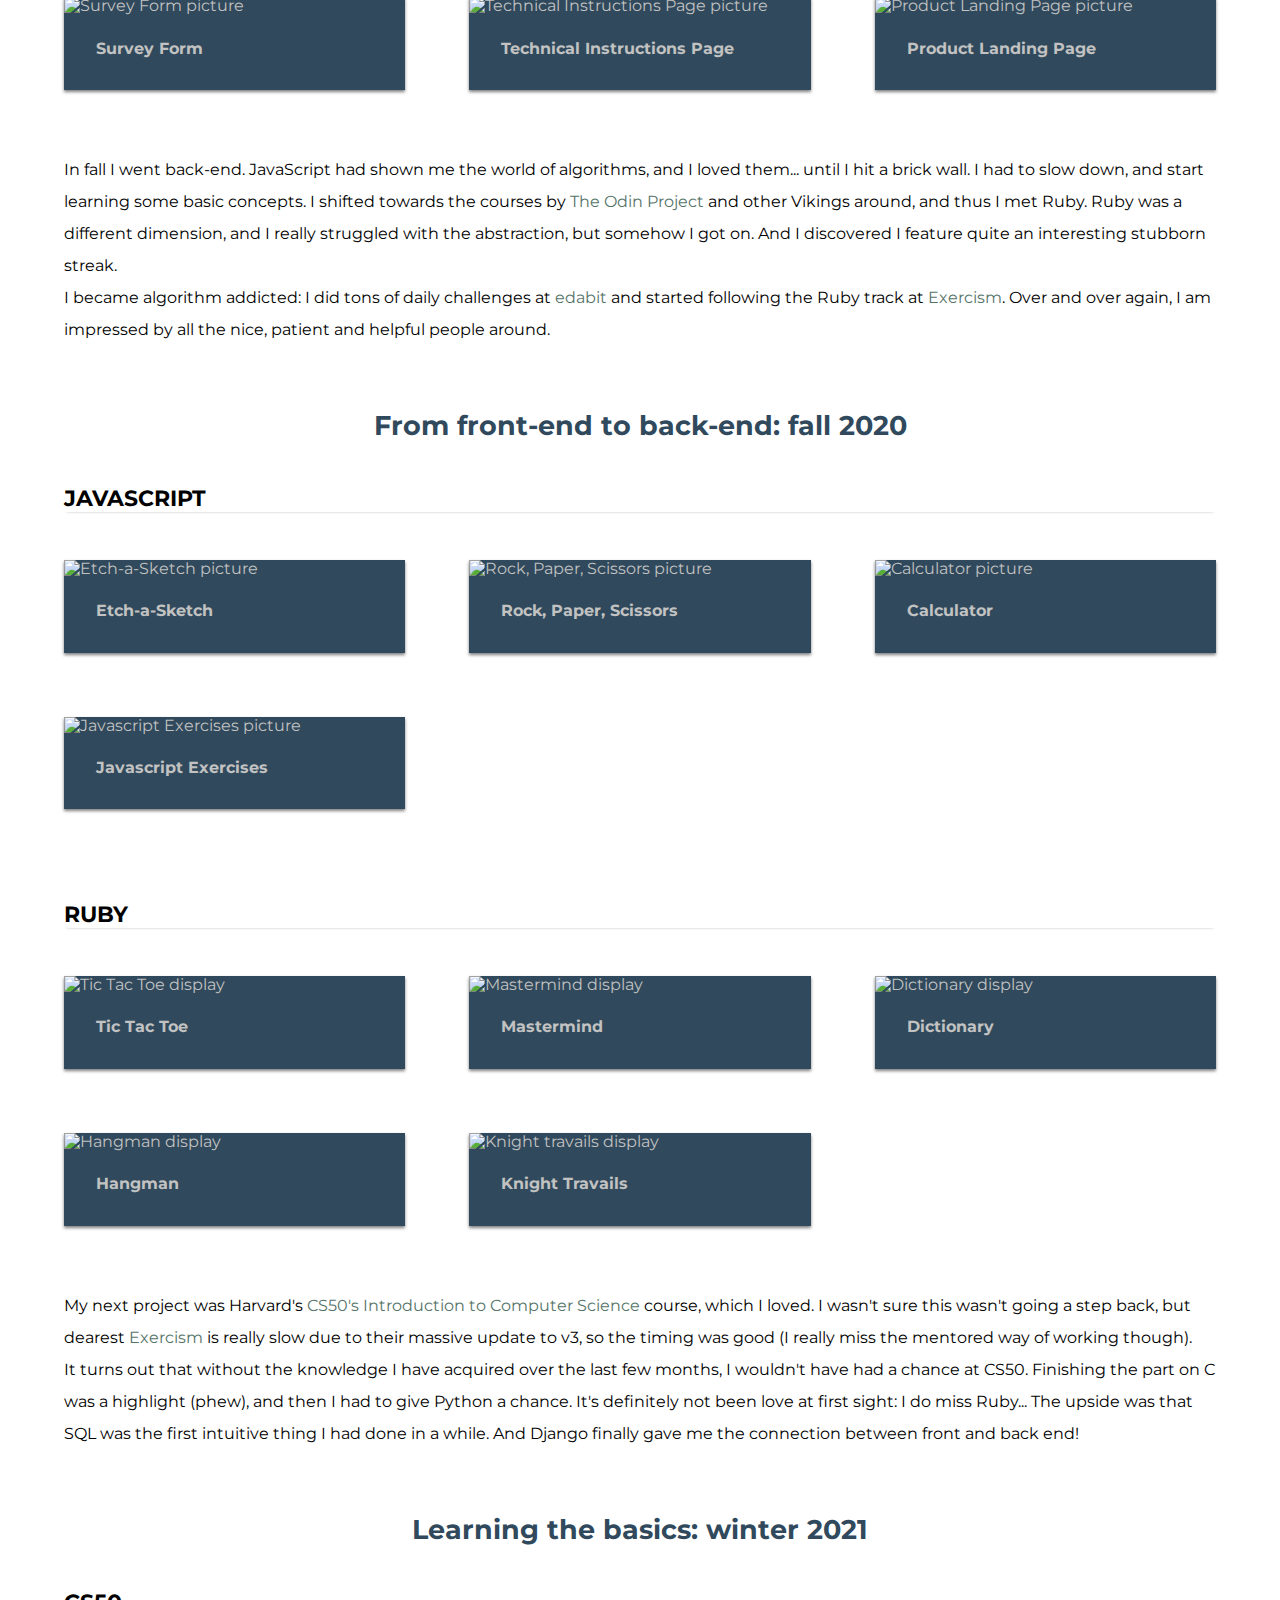
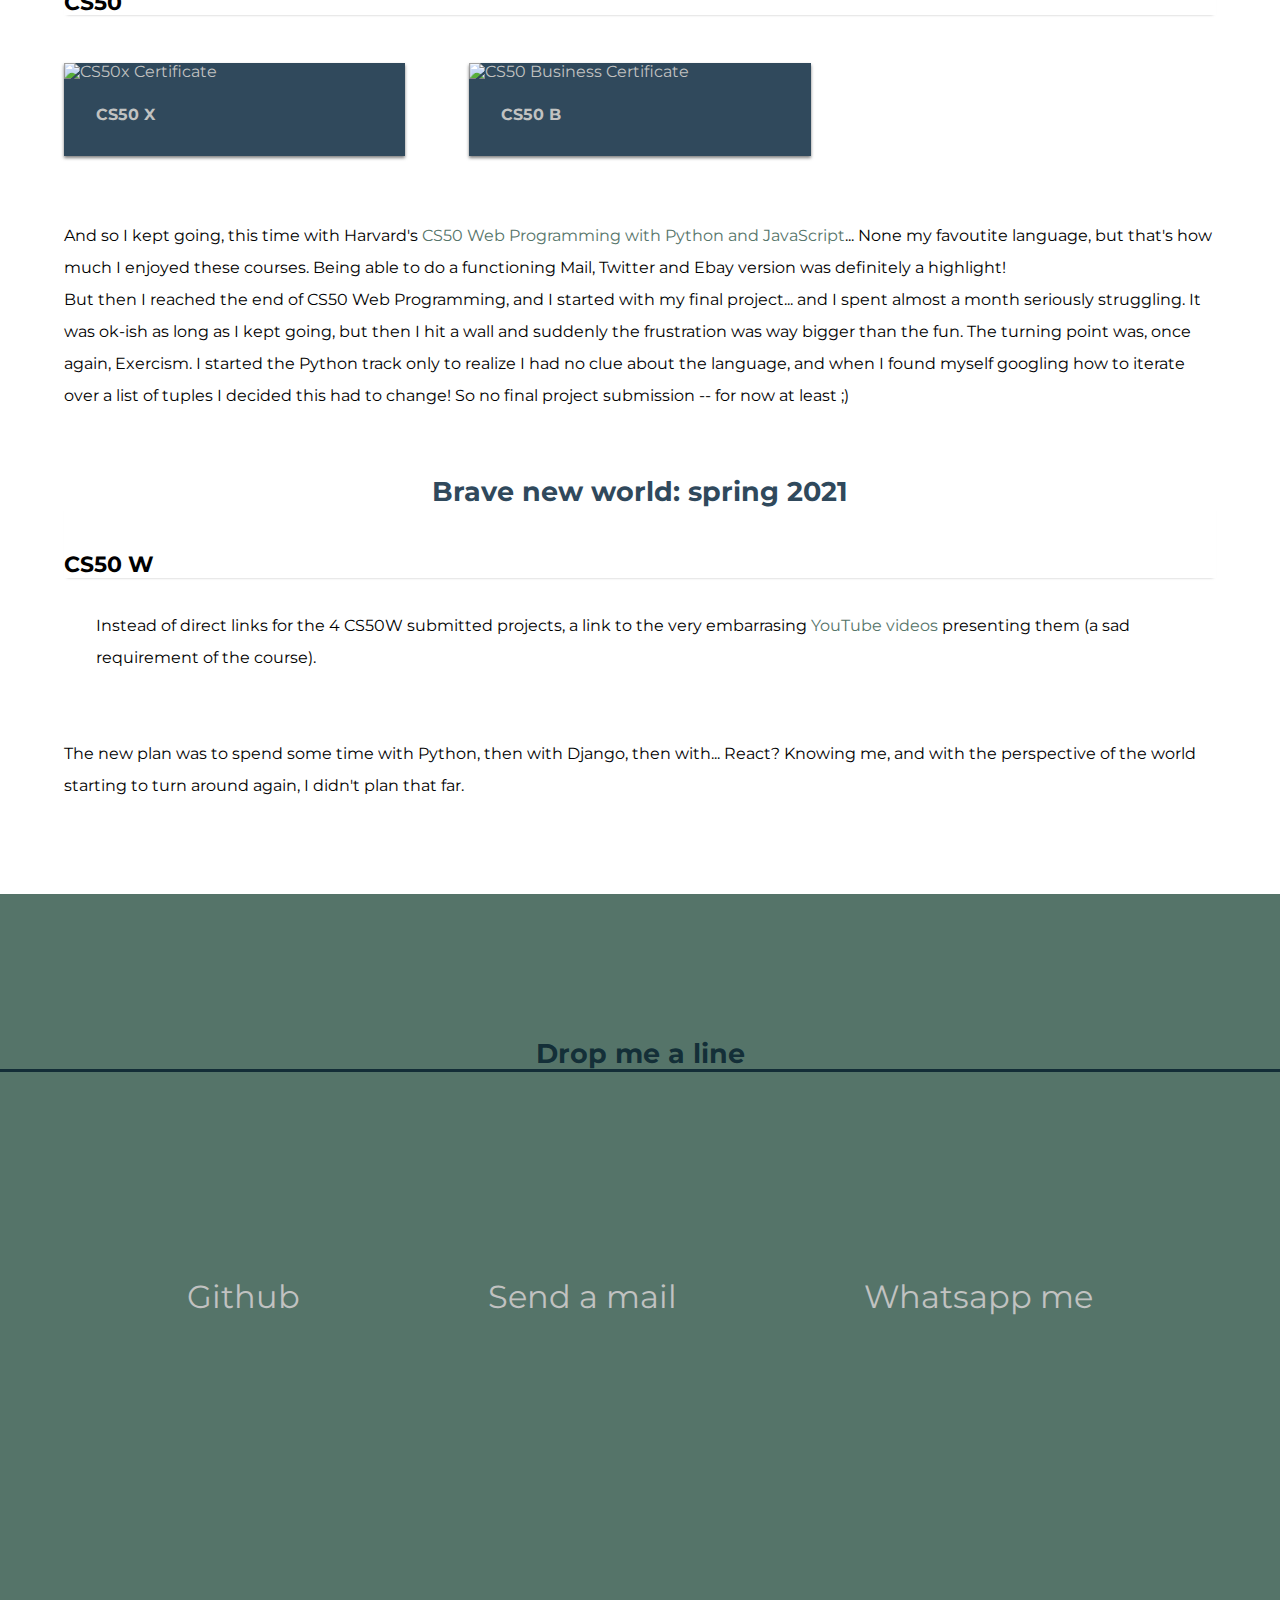
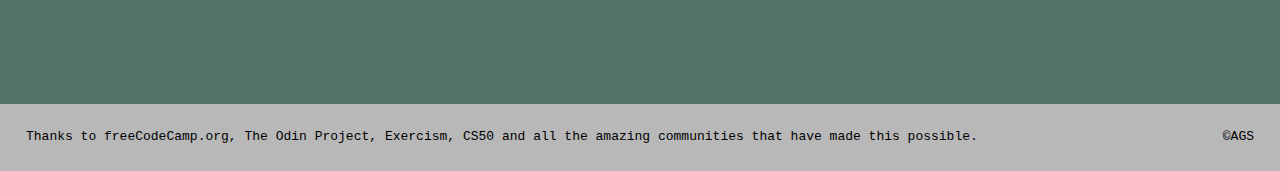
==== commit 615a5ec8: "Update index.html" ====
--- a/index.html
+++ b/index.html
@@ -282,9 +282,6 @@
     <div class="intro">
       <p>The new plan was to spend some time with Python, then with Django, then with... React? Knowing me, and with the
         perspective of the world starting to turn around again, I didn't plan that far.</p>
-      <p>I started giving Andrei Neagoie's <a class="link-intro"
-          href="https://www.udemy.com/course/complete-python-developer-zero-to-mastery/">Complete Python Developer in
-          2021: Zero to Mastery</a> a chance.</p>
 
     </div>
 
@@ -325,4 +322,4 @@
   </footer>
 </body>
 
-</html>+</html>
